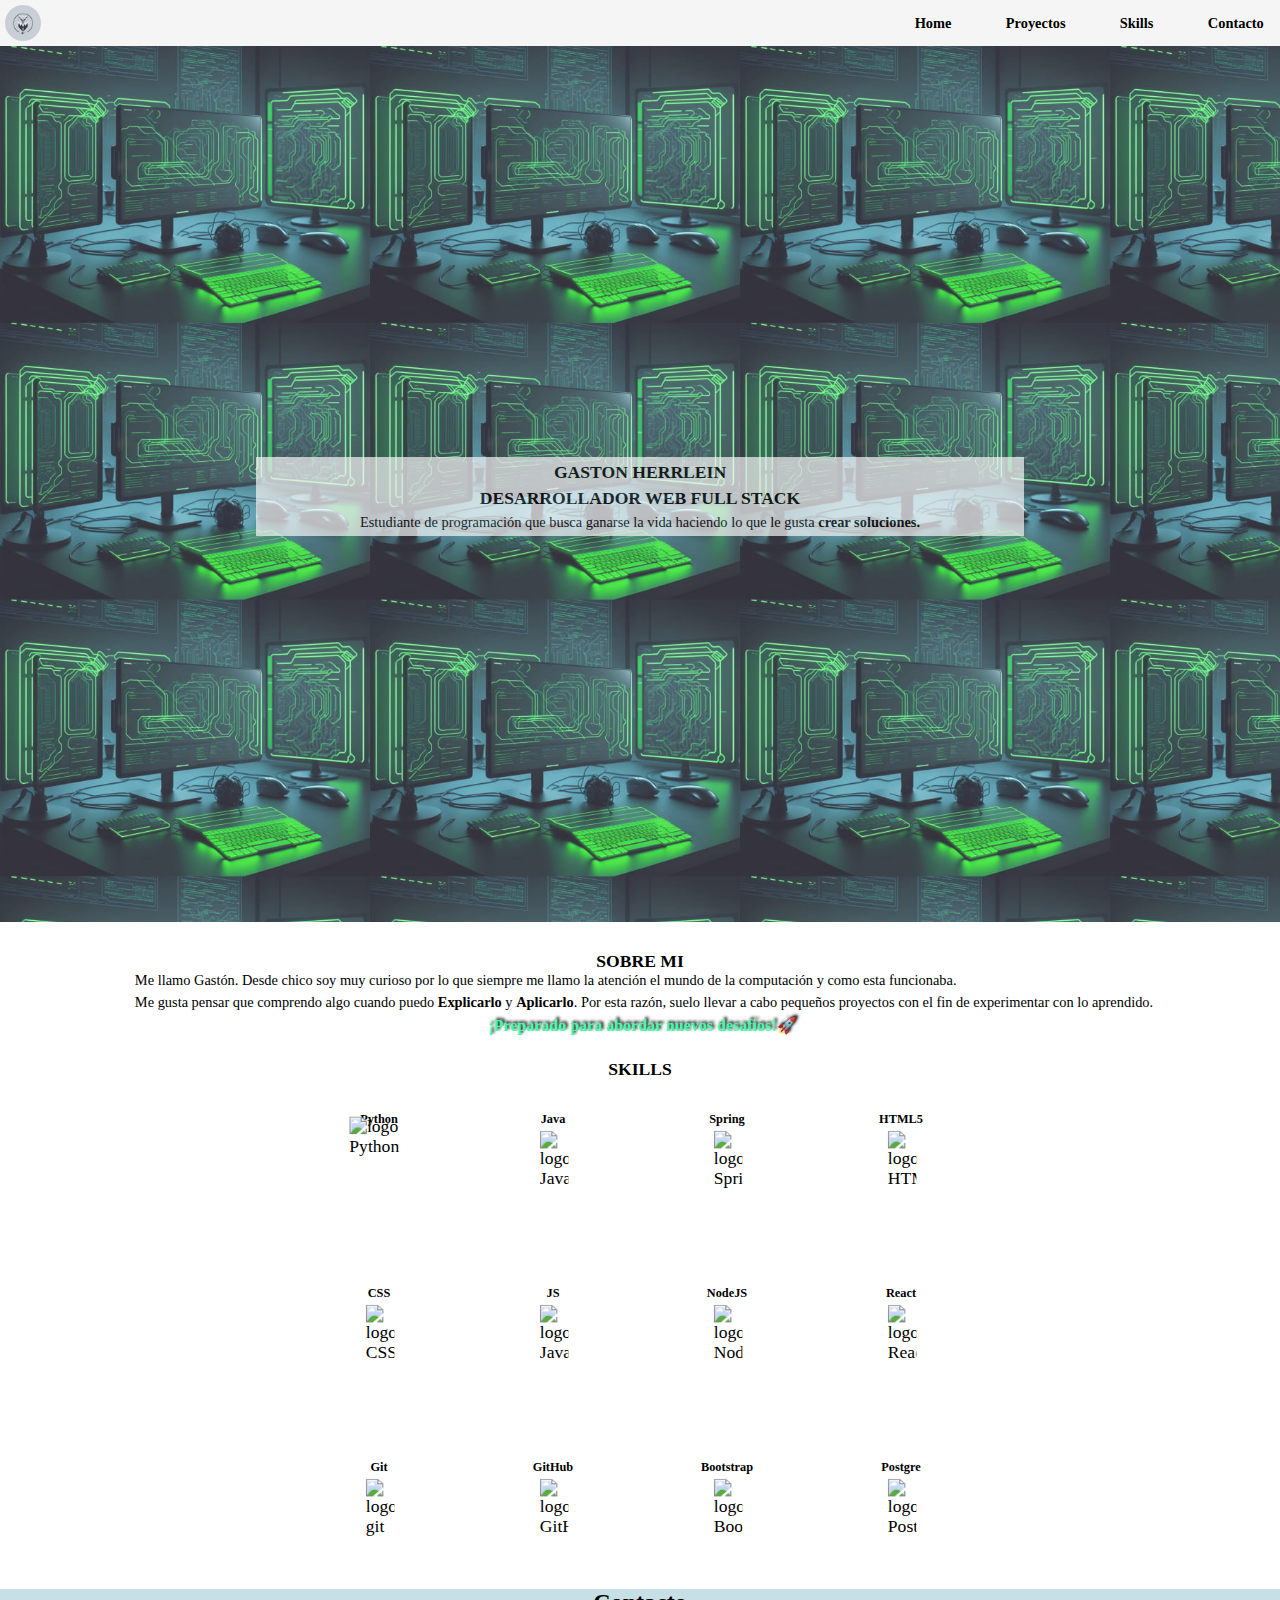
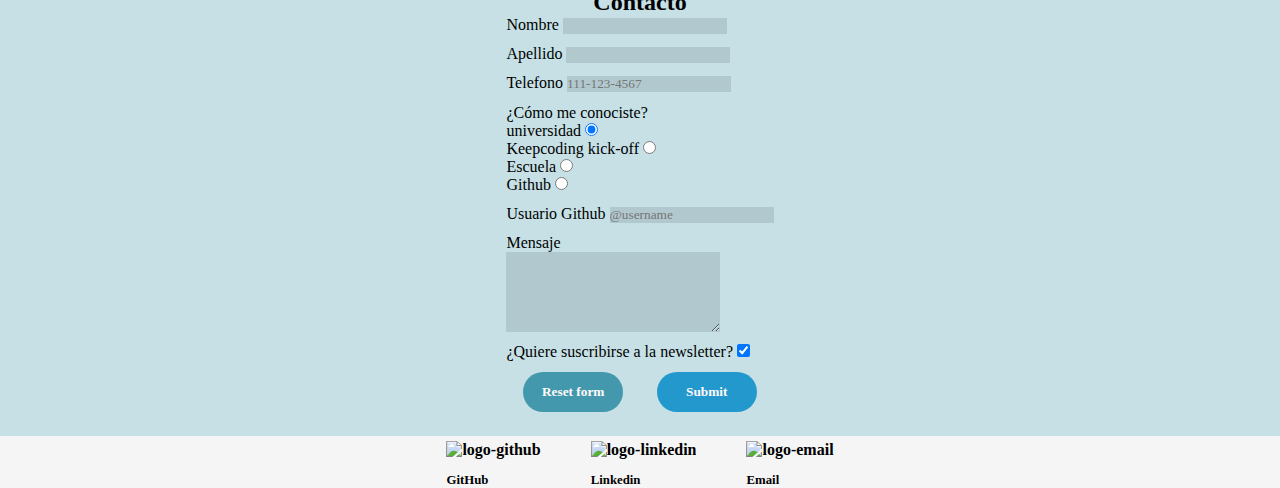
==== index.html @ 17c2164b "fix: Se corrigen pequeños errores en el diseño web :pencil2:" ====
<!DOCTYPE html>
<html lang="es">
<head>
    <meta charset="UTF-8">
    <meta name="viewport" content="width=device-width, initial-scale=1.0">
    <title>Gaston Herrlein</title>
    <link rel="stylesheet" href="normalize.css">
    <link rel="stylesheet" href="main.css">
</head>
<body>
    <header>
        <img class="brand" src="/assets/Brand.png"></img>
        <nav class="navBar-menu">
            <label class="label-menu" for="menu-hamburguesa">
                <img class="menu-image" src="/assets/menu-Hamburguesa.svg" alt="Menu">
            </label>
            <input class="menu-hamburguesa" type="checkbox" id="menu-hamburguesa">
            <ul class="ul-menu">
                <li class="li-menu">
                    <a href="#">Home</a>
                </li>
                <li class="li-menu">
                    <a href="#">Proyectos</a>
                </li>
                <li class="li-menu">
                    <a href="#">Skills</a>
                </li>
                <li class="li-menu">
                    <a href="#">Contacto</a>
                </li>
            </ul>
        </nav>
    </header>
    
    <main>
        <section class="banner-container">
            <div class="banner-image  mb-l"></div>
            <div class="banner-text">
                <h2>GASTON HERRLEIN</h2>
                <h1>DESARROLLADOR WEB FULL STACK</h1>
                <p>Estudiante de programación que busca ganarse la vida haciendo lo que le gusta
                    <strong>crear soluciones.</strong>
                </p>
            </div>
        </section>

        <section class="AboutMe-container">
            <h2>SOBRE MI</h2>
            <div class="AboutMe-text">
                <p>
                    Me llamo Gastón. Desde chico soy muy curioso por lo que 
                    siempre me llamo la atención el mundo de la computación y como esta funcionaba.    
                </p>
                <p>
                    Me gusta pensar que comprendo algo cuando puedo <b>Explicarlo</b> 
                    y <b>Aplicarlo</b>. Por esta razón, suelo llevar a cabo pequeños proyectos con el fin de experimentar con lo aprendido.
                </p>
                <span class="AboutMe-text-shadow mb-l">¡Preparado para abordar nuevos desafíos!🚀</span> 
            </div>
            <h2 class="mb-s">SKILLS</h2>
            <section class="section-container-grid">
                <div class="skills-container">
                    <div class="circular-before-progress rotate-80">
                        <div class="circular-after-progress">
                            <div class="circular-brand-hiden">
                                <img class="circular-brand-image brand-python"   src="/assets/python.svg" alt="logo Python"></img>
                                <h4 class="circular-text">Python</h4>
                            </div>
                        </div>
                    </div>
                </div>

                <div class="skills-container">
                    <div class="circular-before-progress rotate-80">
                        <div class="circular-after-progress">
                            <div class="circular-brand-hiden">
                                <img class="circular-brand-image" src="/assets/java.svg" alt="logo Java"></img>
                                <h4 class="circular-text">Java</h4>
                            </div>
                        </div>
                    </div>
                </div>
                
                <div class="skills-container">
                    <div class="circular-before-progress rotate-60">
                        <div class="circular-after-progress">
                            <div class="circular-brand-hiden">
                                <img class="circular-brand-image" src="/assets/spring.svg" alt="logo Spring"></img>
                                <h4 class="circular-text">Spring</h4>
                            </div>
                        </div>
                    </div>
                </div>

                <div class="skills-container">
                    <div class="circular-before-progress rotate-60">
                        <div class="circular-after-progress">
                            <div class="circular-brand-hiden">
                                <img class="circular-brand-image" src="/assets/html5.svg" alt="logo HTML5"></img>
                                <h4 class="circular-text">HTML5</h4>
                            </div>
                        </div>
                    </div>
                </div>

                <div class="skills-container">
                    <div class="circular-before-progress rotate-60">
                        <div class="circular-after-progress">
                            <div class="circular-brand-hiden">
                                <img class="circular-brand-image" src="/assets/css.svg" alt="logo CSS"></img>
                                <h4 class="circular-text">CSS</h4>
                            </div>
                        </div>
                    </div>
                </div>

                <div class="skills-container">
                    <div class="circular-before-progress rotate-60">
                        <div class="circular-after-progress">
                            <div class="circular-brand-hiden">
                                <img class="circular-brand-image" src="/assets/javascript.svg" alt="logo JavaScript"></img>
                                <h4 class="circular-text">JS</h4>
                            </div>
                        </div>
                    </div>
                </div>
                
                <div class="skills-container">
                    <div class="circular-before-progress rotate-50">
                        <div class="circular-after-progress">
                            <div class="circular-brand-hiden">
                                <img class="circular-brand-image" src="/assets/nodejs.svg" alt="logo NodeJS"></img>
                                <h4 class="circular-text">NodeJS</h4>
                            </div>
                        </div>
                    </div>
                </div>

                <div class="skills-container">
                    <div class="circular-before-progress rotate-20">
                        <div class="circular-after-progress">
                            <div class="circular-brand-hiden">
                                <img class="circular-brand-image" src="/assets/react.svg" alt="logo React"></img>
                                <h4 class="circular-text">React</h4>
                            </div>
                        </div>
                    </div>
                </div>

                <div class="skills-container">
                    <div class="circular-before-progress rotate-60">
                        <div class="circular-after-progress">
                            <div class="circular-brand-hiden">
                                <img class="circular-brand-image" src="/assets/git.svg" alt="logo git"></img>
                                <h4 class="circular-text">Git</h4>
                            </div>
                        </div>
                    </div>
                </div>

                <div class="skills-container">
                    <div class="circular-before-progress rotate-50">
                        <div class="circular-after-progress">
                            <div class="circular-brand-hiden">
                                <img class="circular-brand-image" src="/assets/github2.svg" alt="logo GitHub"></img>
                                <h4 class="circular-text">GitHub</h4>
                            </div>
                        </div>
                    </div>
                </div>

                <div class="skills-container">
                    <div class="circular-before-progress rotate-20">
                        <div class="circular-after-progress">
                            <div class="circular-brand-hiden">
                                <img class="circular-brand-image" src="/assets/bootstrap.svg" alt="logo Bootstrap"></img>
                                <h4 class="circular-text">Bootstrap</h4>
                            </div>
                        </div>
                    </div>
                </div>

                <div class="skills-container">
                    <div class="circular-before-progress rotate-50">
                        <div class="circular-after-progress">
                            <div class="circular-brand-hiden">
                                <img class="circular-brand-image" src="/assets/postgresql.svg" alt="logo PostgreSQL"></img>
                                <h4 class="circular-text">Postgre</h4>
                            </div>
                        </div>
                    </div>
                </div>
            </section>
        </section>
    </main>

    <div class="container-flex bg-secondary">
        <h2>Contacto</h2>
        <form method="post" action="/contact">
            <div class="form-elemen mb-s">
                <label for="firstname">Nombre</label>
                <input style="background-color: rgba(0,0,0,0.1)" name="firstname" type="text" id="firstname" required />
            </div>

            <div class="form-element mb-s">
                <label for="lastname">Apellido</label>
                <input name="lastname" type="text" id="lastname" required />
            </div>

            <div class="form-element mb-s">
                <label for="phone">Telefono</label>
                <input type="tel" id="phone" name="Telefono" required placeholder="111-123-4567" pattern="[0-9]{3}-[0-9]{3}-[0-9]{4}" title="Formato 111-123-4567" />
            </div>

            <fieldset class="form-element mb-s">
                <legend>¿Cómo me conociste?</legend>
                <ul class="form-element-ul">
                    <li>
                        <label for="university">universidad</label>
                        <input type="radio" id="university" name="Como-me-conociste" value="university" checked />
                    </li>
                    <li>
                        <label for="keepcoding">Keepcoding kick-off</label>
                        <input type="radio" id="keepcoding" name="Como-me-conociste" value="keepcoding" />
                    </li>
                    <li>
                        <label for="school">Escuela</label>
                        <input type="radio" id="school" name="Como-me-conociste" value="school" />
                    </li>
                    <li>
                        <label for="github">Github</label>
                        <input type="radio" id="github" name="Como-me-conociste" value="github" />
                    </li>
                </ul>
            </fieldset>

            <div class="form-element mb-s">
                <label for="githubUser">Usuario Github</label>
                <input type="text" id="githubUser" name="githubUser" required placeholder="@username" pattern="^@[^\s]+" title="Format @username" />
            </div>

            <div class="form-element container-flex-column mb-s">
                <label for="message">Mensaje</label>
                <textarea name="message" id="message" required></textarea>
            </div>

            <div class="form-element form-element-checkbox mb-s">
                <label for="newsletter">¿Quiere suscribirse a la newsletter?</label>
                <input type="checkbox" name="newsletter" id="newsletter" value="selected" checked />
            </div>

            <div class="form-buttons mb-l">
                <input class="btn-reset" type="reset" value="Reset form" />
                <input class="btn-submit" type="submit" value="Submit" />
            </div>
        </form>
    </div>
    <footer class="footer-Container">
        <a class="footer-anchor" href="https://github.com/Gaston-Herrlein" target="_blank">
            <img class="footer-img" src="assets/github.svg" alt="logo-github">
            <span class="footer-span">GitHub</span>
        </a>
        <a class="footer-anchor" href="https://www.linkedin.com/in/gaston-herrlein/" target="_blank">
            <img class="footer-img" src="assets/linkedin.svg" alt="logo-linkedin">
            <span class="footer-span">Linkedin</span>
        </a>
        <a class="footer-anchor" href="mailto:herrleingaston@gmail.com" target="_blank">
            <img class="footer-img" src="assets/email.svg" alt="logo-email">
            <span class="footer-span">Email</span>
        </a>
    </footer>
</body>
</html>
---- main.css ----
:root{
    --primaty-color: #1CDE1A;
    --secondary-color: #4398AD;
    --bg-color-secondary: rgba(67, 152, 173, 0.3);
    --bg-color-footer: whitesmoke;
    --primary-text-color: white; 
    --secondary-text-color: black;
    --text-size: 0.9rem;
    --text-size-Title: 1.1rem;
    --text-size-brand: 0.7rem;
    font-size: 16px;
}

* {
    font-family: Georgia, 'Times New Roman', Times, serif;
    margin: 0;
    border: 0;
    padding: 0;
    box-sizing: border-box;
}

.mb-s{
    margin-bottom: 0.7rem;
}

.mb-l{
    margin-bottom: 1.5rem;
}

/*--------------HEADER STYLE-------------*/
header {
    padding: 5px    ;
    background-color: var(--bg-color-footer);
    display: flex;
    justify-content: space-between;
    align-items: center;
}

.brand {
    height: 36px;
    border-radius: 50%;
}

.navBar-menu {
    height: 100%;
    display: flex;
    justify-content: space-between;
    align-items: center;
    flex-wrap: wrap ;
    position: relative;
    z-index: 500;
}

a {
    text-decoration: none;
    color: black;
    font-weight: bold;
}

ol, ul {
    list-style: none;
}

.ul-menu {
    width: 100dvw;
    padding: 0.4rem 0;
    background-color: var(--bg-color-footer);
    position: absolute;
    top: 41px;
    /*De la misma forma tengo que dezplazar 5px del tamaño del viewport
    a la derecha para ocupar toda la pantalla*/
    right: -5px;
    visibility: hidden;
    display: flex;
    flex-direction: column;
    justify-content: center;
    align-items: center;
    gap: 0.4rem;
    /* transition: all 0.5s; */
}

.li-menu {
    font-size: var(--text-size);
}

input.menu-hamburguesa {
    display: none
}

img.menu-image {
    height: 32px;
    cursor: pointer;
}

input.menu-hamburguesa:checked + .ul-menu {
    visibility: visible;
}
/*---------FINISH HEADER STYLE -----------*/

/*---------BANNER STYLE-----------------*/
.banner-container {  
    height: 100dvh;
    position: relative;
    margin-bottom: 5px;
    display: flex;
    justify-content: center;
    align-items: center;
}

.banner-image {
    position: absolute;
    opacity: 0.8;
    left: 0;
    top: 0;
    bottom: 0;
    right: 0;
    background-image: url('/assets/Banner-movil.jpg');
    background-size: 370px;
}

.banner-text{
    background-color: whitesmoke;
    opacity: 0.7;
    text-align: center;
    width: 70%;
    max-width: 768px;
    z-index: 1000;
    padding: 5px 5px;
}

.banner-text h2 {
    margin: 0 0 5px 0;
    font-size: var(--text-size-Title);
}

.banner-text h1{
    margin: 0 0 5px 0;
    font-size: var(--text-size-Title);
}

.banner-text p {
    font-size: var(--text-size);
}
/*-----------FINISH BANNER STYLE-------------*/

/*-----------ABOUT ME STYLE---------------------*/
.AboutMe-container {
    background-color: white;
    display: flex;
    flex-direction: column;
    justify-content: center;
    align-items: center;

}

.AboutMe-container h2 {
    font-size: var(--text-size-Title);
}

.AboutMe-text p{
    margin: 0px 1rem 0.3rem 1rem;
    text-wrap: wrap;
    text-align: justify;
    text-indent: 0.5rem;
    font-size: var(--text-size);
}

.AboutMe-text-shadow{
    display: block;
    text-align: center;
    text-wrap: wrap;
    text-indent: 0.3rem;
    font-size: 1rem;
    color:rgba(60, 255, 170);
    font-weight: bold;
    text-shadow: 2px -2px 3px #000;
}

.section-container-grid{
    display: grid;
    grid-template-columns: auto;
    grid-template-areas: "myArea";
    gap: 0.1rem;
    justify-content: space-around;
    align-content: center;
}

.skills-container {
    display: flex;
    overflow: hidden;
    flex-wrap: wrap;
}
  
.circular-before-progress {
    margin: auto;
    position: relative;
    height: 150px;
    width: 150px;
    border-radius: 50%;
    background: linear-gradient(0deg, rgba(0,255,255,1) 50%,  rgba(255,255,255,1) 50%);
}
  
.circular-after-progress {
  margin: auto;
  position: absolute;
  top: 0px;
  left: 0px;
  z-index: 2;
  height: 150px;
  width: 150px;
  border-radius: 50%;
  padding: 10px;
  background-color: #fff;
  background-clip:content-box;
  box-sizing: border-box;
}

.circular-brand-hiden{
  position: absolute;
  top: 0px;
  left: 0px;
  z-index: 5;
  height: 150px;
  width: 150px;
  border-radius: 50%; 
  background: linear-gradient(0deg, rgba(255,255,255,1) 50%, transparent 50%);
  transform: scale(1.1);
}

.circular-brand-image{
    position:absolute;
    z-index: 4;
    width: 1.6rem;
    top: 43px;
    left: 63px;
}

img.brand-python{
    width: 3.3rem;
    top: 30px;
    left: 48px;
}

.circular-text {
    color: var(--secondary-text-color);
    font-size: var(--text-size-brand);
    text-align: center;
    line-height: 4rem;
}

div.rotate-80 {
  animation-name: rotate-80;
  animation-duration: 1s;
  animation-fill-mode: forwards;
}

div.rotate-80 > div.circular-after-progress{
  animation-name: rotate-80-after;
  animation-duration: 1s;
  animation-fill-mode: forwards;
}

div.rotate-60 {
    animation-name: rotate-60;
    animation-duration: 1s;
    animation-fill-mode: forwards;
}
  
div.rotate-60 > div.circular-after-progress{
    animation-name: rotate-60-after;
    animation-duration: 1s;
    animation-fill-mode: forwards;
}

div.rotate-50 {
    animation-name: rotate-50;
    animation-duration: 1s;
    animation-fill-mode: forwards;
}
  
div.rotate-50 > div.circular-after-progress{
    animation-name: rotate-50-after;
    animation-duration: 1s;
    animation-fill-mode: forwards;
}

div.rotate-20 {
    animation-name: rotate-20;
    animation-duration: 1s;
    animation-fill-mode: forwards;
}
  
div.rotate-20 > div.circular-after-progress{
    animation-name: rotate-20-after;
    animation-duration: 1s;
    animation-fill-mode: forwards;
}

@keyframes rotate-20 {
  0%{
    transform: rotate(0deg);
  }
  100%{
    transform: rotate(40deg);
  }
}

@keyframes rotate-20-after {
  0%{
    transform: rotate(0deg);
  }
  100%{
    transform: rotate(-40deg);
  }
}

@keyframes rotate-50 {
    0%{
      transform: rotate(0deg);
    }
    100%{
      transform: rotate(90deg);
    }
}
  
@keyframes rotate-50-after {
    0%{
      transform: rotate(0deg);
    }
    100%{
      transform: rotate(-90deg);
    }
}

@keyframes rotate-60 {
    0%{
      transform: rotate(0deg);
    }
    100%{
      transform: rotate(110deg);
    }
}
  
@keyframes rotate-60-after {
    0%{
      transform: rotate(0deg);
    }
    100%{
      transform: rotate(-110deg);
    }
}

@keyframes rotate-80 {
    0%{
      transform: rotate(0deg);
    }
    100%{
      transform: rotate(150deg);
    }
}
  
@keyframes rotate-80-after {
    0%{
      transform: rotate(0deg);
    }
    100%{
      transform: rotate(-150deg);
    }
}
/*---------FINISH ABOUT ME STYLE-----------------*/

/*------------CONTACT STYLE*----------------*/
.container-flex{
    display: flex;
    justify-content: center;
    align-items: center;
    flex-direction: column;
}

.bg-secondary{
    background-color: var(--bg-color-secondary);
}

.container-flex-column{
    display: flex;
    flex-direction: column;
    justify-content: center;
    align-items:baseline
}

.form-element > input{
    background-color: rgba(0,0,0,0.1);
}

.form-element > textarea {
    width: 80%;
    max-width: 425px;
    height: 5rem;
    background-color: rgba(0,0,0,0.1);
}

.form-element >  label {
    text-decoration: dashed;
}

.form-buttons {
    display: flex;
    justify-content: space-around;
}

.btn-reset {
    width: 100px;
    height: 40px;
    border: none;
    border-radius: 20px;
    background-color: #4398AD;
    color: snow;
    font-weight: bold;
}

.btn-submit{
    width: 100px;
    height: 40px;
    border: none;
    border-radius: 20px;
    background-color: #2398cD;
    color: snow;
    font-weight: bold;
}

/*--------------FIMISH CONTACT STYLE--------------------------*/

/*------------FOOTER STYKE-------------*/
.footer-Container {
    background-color: var(--bg-color-footer);
    display: flex;
    justify-content:center;
    gap: 50px;
}

.footer-img {
    height: 32px;
}

.footer-anchor{
    padding-top: 5px;
    display: flex;
    flex-direction: column;
    text-decoration: none;
}

.footer-span{
    font-size: 0.8rem;
    color: var(--secondary-text-color);
}
/*---------FINISH FOOTER STYLE--------*/


/*-----------------MEDIA QUERY-----------------*/
@media (min-width:425px){
    .banner-image{
        background-image: url('/assets/Banner-425px.jpg');
    }
    .section-container-grid{
        grid-template-columns: auto auto;
        grid-template-areas: "myArea myArea";
        gap: 1rem;
    }
}

@media (min-width:768px){
/*-----MEDIA QUERY DE HEADER---------*/
    .label-menu{
        display: none
    }

    .ul-menu{
        visibility: visible;
        position: static;
        width: auto;
        height: auto;
        flex-direction: row;
        gap: 2rem;
    }
    .li-menu{
        font-size: var(--text-size);
        transition: all .5s;
        padding: .2rem .7rem;
    }
    .li-menu:hover{
        border-radius: 50%;
        background-color: rgba(0, 250, 154, 0.2);
    }
/*------- FIN HEADER*-------------/

/*---------------MEDIA QUERY DE SKILL----------*/
.section-container-grid{
    grid-template-columns: auto auto auto auto;
    grid-template-areas: "myArea myArea myArea myArea";
    gap: 1.5rem;
}
/*--------------FINISH SKILL------------------*/
}

@media (min-width:1440px){
/*---------------MEDIA QUERY DE SKILL----------*/
    .section-container-grid{
        grid-template-columns: auto auto auto auto auto auto;
        grid-template-areas: "myArea myArea myArea myArea myArea myArea";
        gap: 1.5rem;
    }
/*---------------FINISH SKILL----------*/
}
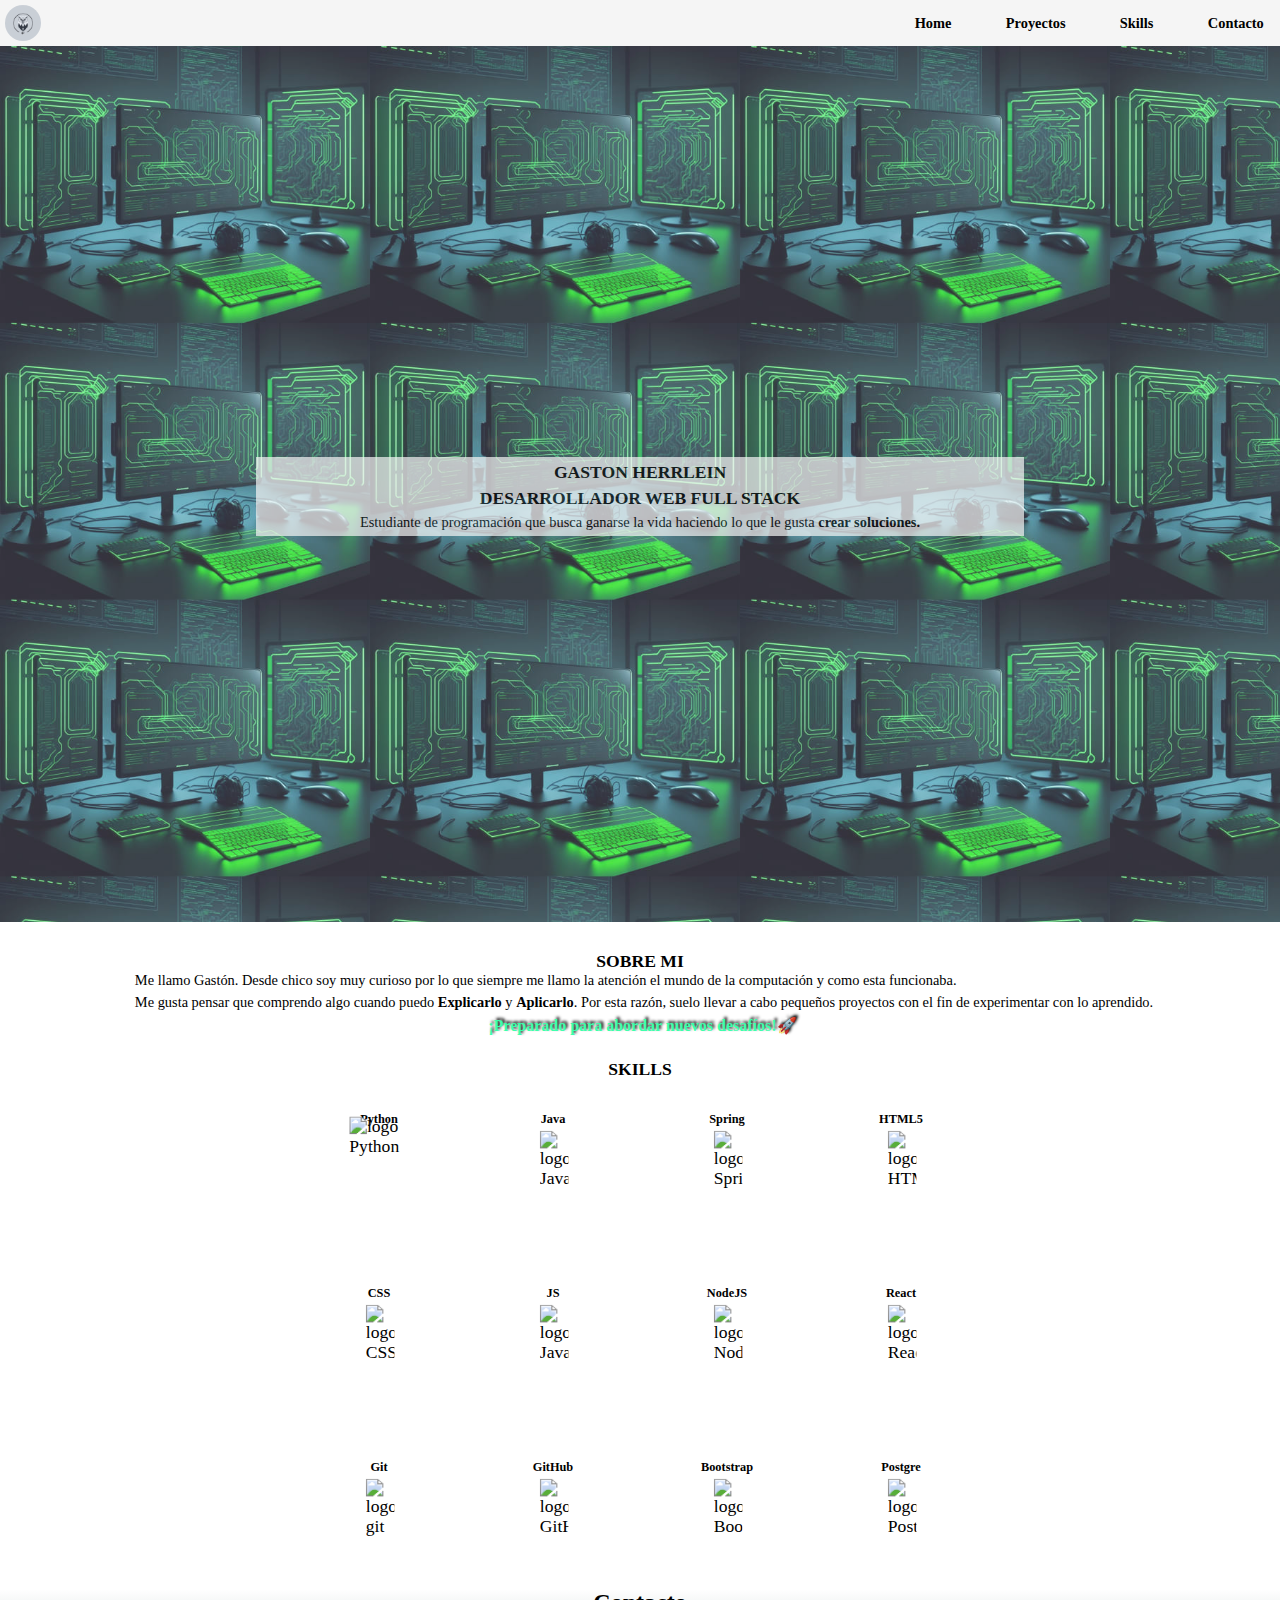
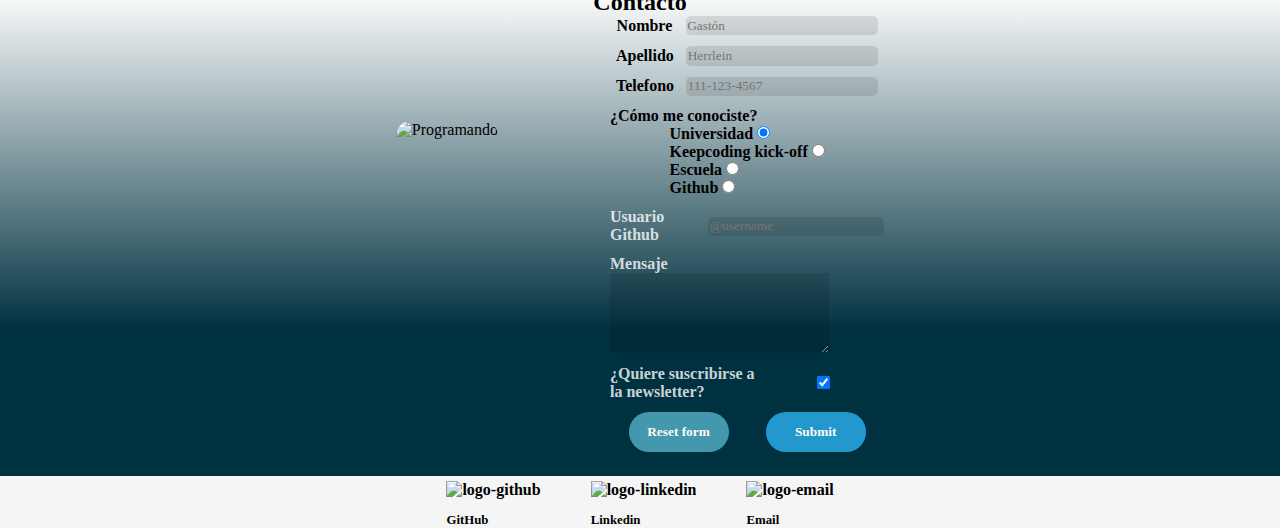
==== commit 6e69d472: "fix: Se avanza con el estilado del formulario :lipstick:" ====
--- a/index.html
+++ b/index.html
@@ -194,66 +194,69 @@
         </section>
     </main>
 
-    <div class="container-flex bg-secondary">
+    <div class="container-flex bg-contact">
         <h2>Contacto</h2>
-        <form method="post" action="/contact">
-            <div class="form-elemen mb-s">
-                <label for="firstname">Nombre</label>
-                <input style="background-color: rgba(0,0,0,0.1)" name="firstname" type="text" id="firstname" required />
-            </div>
-
-            <div class="form-element mb-s">
-                <label for="lastname">Apellido</label>
-                <input name="lastname" type="text" id="lastname" required />
-            </div>
-
-            <div class="form-element mb-s">
-                <label for="phone">Telefono</label>
-                <input type="tel" id="phone" name="Telefono" required placeholder="111-123-4567" pattern="[0-9]{3}-[0-9]{3}-[0-9]{4}" title="Formato 111-123-4567" />
-            </div>
-
-            <fieldset class="form-element mb-s">
-                <legend>¿Cómo me conociste?</legend>
-                <ul class="form-element-ul">
-                    <li>
-                        <label for="university">universidad</label>
-                        <input type="radio" id="university" name="Como-me-conociste" value="university" checked />
-                    </li>
-                    <li>
-                        <label for="keepcoding">Keepcoding kick-off</label>
-                        <input type="radio" id="keepcoding" name="Como-me-conociste" value="keepcoding" />
-                    </li>
-                    <li>
-                        <label for="school">Escuela</label>
-                        <input type="radio" id="school" name="Como-me-conociste" value="school" />
-                    </li>
-                    <li>
-                        <label for="github">Github</label>
-                        <input type="radio" id="github" name="Como-me-conociste" value="github" />
-                    </li>
-                </ul>
-            </fieldset>
-
-            <div class="form-element mb-s">
-                <label for="githubUser">Usuario Github</label>
-                <input type="text" id="githubUser" name="githubUser" required placeholder="@username" pattern="^@[^\s]+" title="Format @username" />
-            </div>
-
-            <div class="form-element container-flex-column mb-s">
-                <label for="message">Mensaje</label>
-                <textarea name="message" id="message" required></textarea>
-            </div>
-
-            <div class="form-element form-element-checkbox mb-s">
-                <label for="newsletter">¿Quiere suscribirse a la newsletter?</label>
-                <input type="checkbox" name="newsletter" id="newsletter" value="selected" checked />
-            </div>
-
-            <div class="form-buttons mb-l">
-                <input class="btn-reset" type="reset" value="Reset form" />
-                <input class="btn-submit" type="submit" value="Submit" />
-            </div>
-        </form>
+        <div class="container-flex-row">
+            <img src="./assets/giphy.gif" alt="Programando">
+            <form method="post" action="/contact">
+                <div class="form-element mb-s">
+                    <label for="firstname">Nombre</label>
+                    <input name="firstname" type="text" id="firstname" required placeholder="Gastón"/>
+                </div>
+    
+                <div class="form-element mb-s">
+                    <label for="lastname">Apellido</label>
+                    <input name="lastname" type="text" id="lastname" required placeholder="Herrlein"/>
+                </div>
+    
+                <div class="form-element mb-s">
+                    <label for="phone">Telefono</label>
+                    <input type="tel" id="phone" name="Telefono" required placeholder="111-123-4567" pattern="[0-9]{3}-[0-9]{3}-[0-9]{4}" title="Formato 111-123-4567" />
+                </div>
+    
+                <fieldset class="form-element mb-s">
+                    <legend>¿Cómo me conociste?</legend>
+                    <ul>
+                        <li>
+                            <label for="university">Universidad</label>
+                            <input type="radio" id="university" name="Como-me-conociste" value="university" checked />
+                        </li>
+                        <li>
+                            <label for="keepcoding">Keepcoding kick-off</label>
+                            <input type="radio" id="keepcoding" name="Como-me-conociste" value="keepcoding" />
+                        </li>
+                        <li>
+                            <label for="school">Escuela</label>
+                            <input type="radio" id="school" name="Como-me-conociste" value="school" />
+                        </li>
+                        <li>
+                            <label for="github">Github</label>
+                            <input type="radio" id="github" name="Como-me-conociste" value="github" />
+                        </li>
+                    </ul>
+                </fieldset>
+    
+                <div class="form-element color-white mb-s">
+                    <label for="githubUser">Usuario Github</label>
+                    <input type="text" id="githubUser" name="githubUser" required placeholder="@username" pattern="^@[^\s]+" title="Format @username" />
+                </div>
+    
+                <div class="form-element container-flex color-white mb-s">
+                    <label for="message">Mensaje</label>
+                    <textarea name="message" id="message" required></textarea>
+                </div>
+    
+                <div class="form-element color-white form-element-checkbox mb-s">
+                    <label for="newsletter">¿Quiere suscribirse a la newsletter?</label>
+                    <input type="checkbox" name="newsletter" id="newsletter" value="selected" checked />
+                </div>
+    
+                <div class="form-buttons mb-l">
+                    <input class="btn-reset" type="reset" value="Reset form" />
+                    <input class="btn-submit" type="submit" value="Submit" />
+                </div>
+            </form>
+        </div>
     </div>
     <footer class="footer-Container">
         <a class="footer-anchor" href="https://github.com/Gaston-Herrlein" target="_blank">
--- a/main.css
+++ b/main.css
@@ -377,19 +377,45 @@
     flex-direction: column;
 }
 
-.bg-secondary{
-    background-color: var(--bg-color-secondary);
-}
-
-.container-flex-column{
-    display: flex;
-    flex-direction: column;
-    justify-content: center;
+.container-flex-row{
+    display: flex;
+    justify-content:space-between;
+    align-items: center;
+    flex-direction: row;
+    gap: 7rem;
+}
+
+.form-element {
+    font-weight: bold;
+    display: flex;
+    justify-content: space-around;
+    align-items: center;
+}
+
+.form-element.container-flex {
     align-items:baseline
+}
+
+div.container-flex-row > img {
+    height: 250px;
+    width: auto;
+    border-radius: 15px;
+    display: none;
+}
+
+.bg-contact{
+    background: linear-gradient(0deg, rgba(0, 49, 64, 1) 0%, rgba(0,49,64, 1) 30%, transparent 100%)
 }
 
 .form-element > input{
     background-color: rgba(0,0,0,0.1);
+    width: 70%;
+    border-radius: 5px;
+    padding: 0.1rem;
+}
+
+.color-white{
+    color:rgba(255,255,255,0.8)
 }
 
 .form-element > textarea {
@@ -397,10 +423,6 @@
     max-width: 425px;
     height: 5rem;
     background-color: rgba(0,0,0,0.1);
-}
-
-.form-element >  label {
-    text-decoration: dashed;
 }
 
 .form-buttons {
@@ -491,15 +513,24 @@
         border-radius: 50%;
         background-color: rgba(0, 250, 154, 0.2);
     }
-/*------- FIN HEADER*-------------/
+/*--------------------------------------------/
 
 /*---------------MEDIA QUERY DE SKILL----------*/
-.section-container-grid{
-    grid-template-columns: auto auto auto auto;
-    grid-template-areas: "myArea myArea myArea myArea";
-    gap: 1.5rem;
-}
-/*--------------FINISH SKILL------------------*/
+    .section-container-grid{
+        grid-template-columns: auto auto auto auto;
+        grid-template-areas: "myArea myArea myArea myArea";
+        gap: 1.5rem;
+    }
+/*---------------------------------------------*/
+
+/*--------------MEDIA QUERY CONTACT-------------*/
+    div.container-flex-row > img {
+        display: block;
+    }
+    /* .bg-contact{
+        background: linear-gradient(0deg, rgba(0, 49, 64, 1) 0%, transparent 100%)
+    } */
+/*------------------------------------------------*/    
 }
 
 @media (min-width:1440px){
@@ -509,5 +540,5 @@
         grid-template-areas: "myArea myArea myArea myArea myArea myArea";
         gap: 1.5rem;
     }
-/*---------------FINISH SKILL----------*/
+/*-----------------------------------------------*/
 }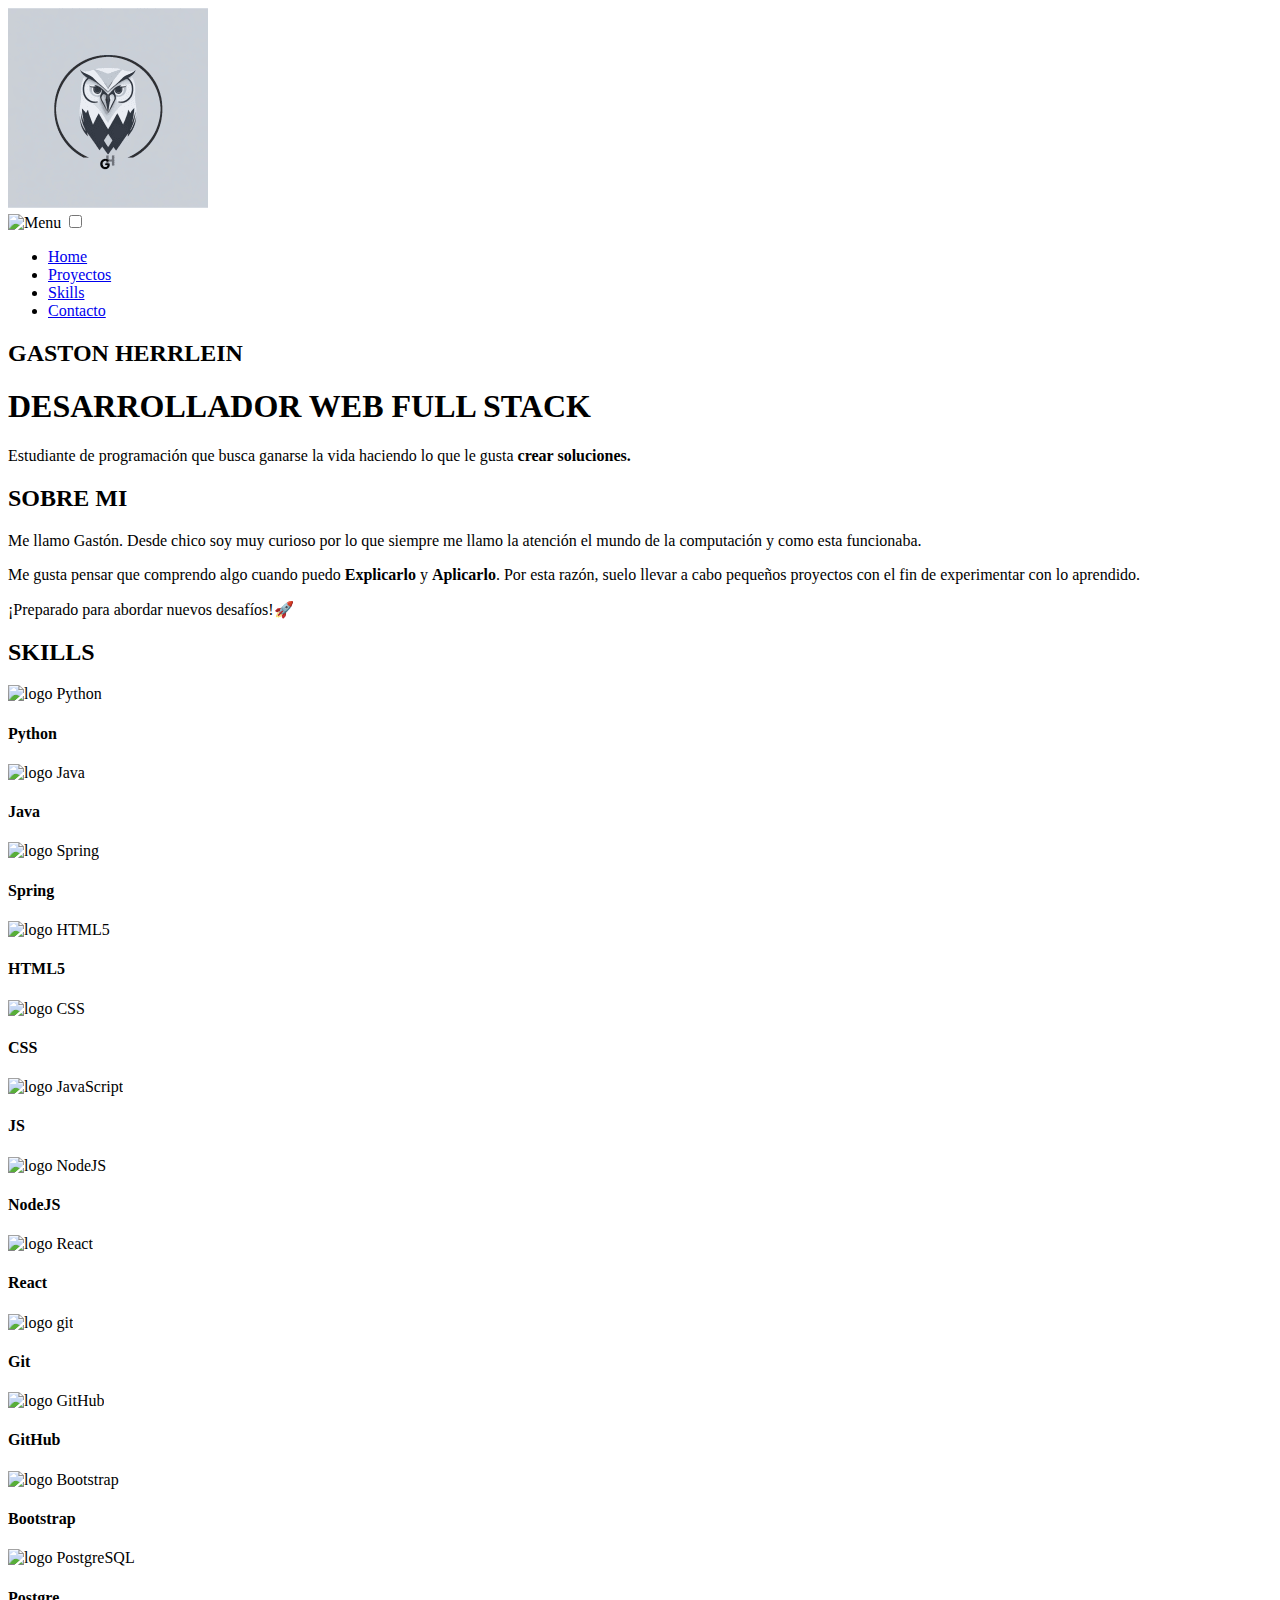
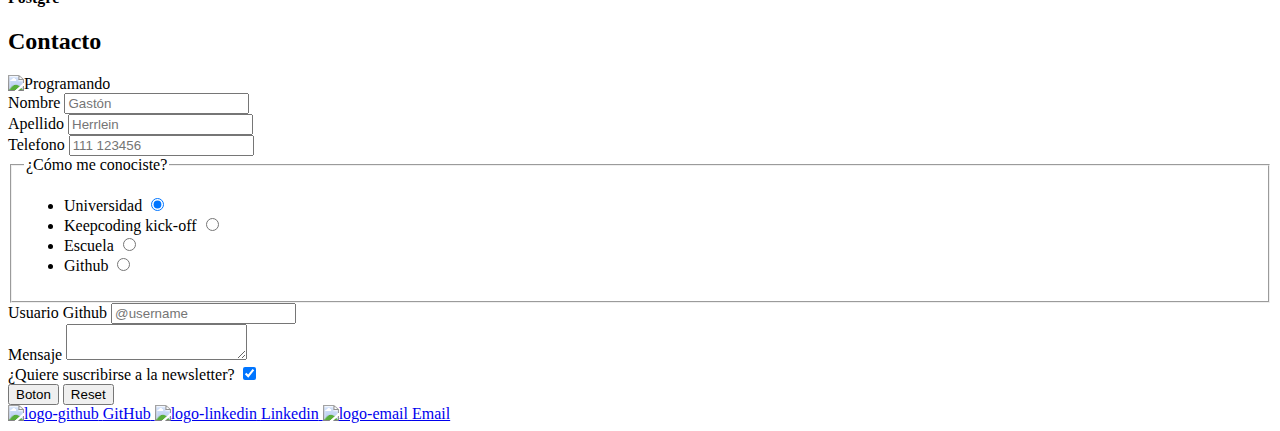
==== commit d9e8cb43: "style: formateo indtex.html utilizando prettier" ====
--- a/index.html
+++ b/index.html
@@ -1,12 +1,14 @@
 <!DOCTYPE html>
 <html lang="es">
+
 <head>
     <meta charset="UTF-8">
     <meta name="viewport" content="width=device-width, initial-scale=1.0">
     <title>Gaston Herrlein</title>
-    <link rel="stylesheet" href="normalize.css">
-    <link rel="stylesheet" href="main.css">
+    <link rel="stylesheet" href="css/normalize.css">
+    <link rel="stylesheet" href="css/main.css">
 </head>
+
 <body>
     <header>
         <img class="brand" src="/assets/Brand.png"></img>
@@ -31,7 +33,7 @@
             </ul>
         </nav>
     </header>
-    
+
     <main>
         <section class="banner-container">
             <div class="banner-image  mb-l"></div>
@@ -48,14 +50,15 @@
             <h2>SOBRE MI</h2>
             <div class="AboutMe-text">
                 <p>
-                    Me llamo Gastón. Desde chico soy muy curioso por lo que 
-                    siempre me llamo la atención el mundo de la computación y como esta funcionaba.    
+                    Me llamo Gastón. Desde chico soy muy curioso por lo que
+                    siempre me llamo la atención el mundo de la computación y como esta funcionaba.
                 </p>
                 <p>
-                    Me gusta pensar que comprendo algo cuando puedo <b>Explicarlo</b> 
-                    y <b>Aplicarlo</b>. Por esta razón, suelo llevar a cabo pequeños proyectos con el fin de experimentar con lo aprendido.
+                    Me gusta pensar que comprendo algo cuando puedo <b>Explicarlo</b>
+                    y <b>Aplicarlo</b>. Por esta razón, suelo llevar a cabo pequeños proyectos con el fin de
+                    experimentar con lo aprendido.
                 </p>
-                <span class="AboutMe-text-shadow mb-l">¡Preparado para abordar nuevos desafíos!🚀</span> 
+                <span class="AboutMe-text-shadow mb-l">¡Preparado para abordar nuevos desafíos!🚀</span>
             </div>
             <h2 class="mb-s">SKILLS</h2>
             <section class="section-container-grid">
@@ -63,7 +66,8 @@
                     <div class="circular-before-progress rotate-80">
                         <div class="circular-after-progress">
                             <div class="circular-brand-hiden">
-                                <img class="circular-brand-image brand-python"   src="/assets/python.svg" alt="logo Python"></img>
+                                <img class="circular-brand-image brand-python" src="/assets/python.svg"
+                                    alt="logo Python"></img>
                                 <h4 class="circular-text">Python</h4>
                             </div>
                         </div>
@@ -80,7 +84,7 @@
                         </div>
                     </div>
                 </div>
-                
+
                 <div class="skills-container">
                     <div class="circular-before-progress rotate-60">
                         <div class="circular-after-progress">
@@ -118,13 +122,14 @@
                     <div class="circular-before-progress rotate-60">
                         <div class="circular-after-progress">
                             <div class="circular-brand-hiden">
-                                <img class="circular-brand-image" src="/assets/javascript.svg" alt="logo JavaScript"></img>
+                                <img class="circular-brand-image" src="/assets/javascript.svg"
+                                    alt="logo JavaScript"></img>
                                 <h4 class="circular-text">JS</h4>
                             </div>
                         </div>
                     </div>
                 </div>
-                
+
                 <div class="skills-container">
                     <div class="circular-before-progress rotate-50">
                         <div class="circular-after-progress">
@@ -173,7 +178,8 @@
                     <div class="circular-before-progress rotate-20">
                         <div class="circular-after-progress">
                             <div class="circular-brand-hiden">
-                                <img class="circular-brand-image" src="/assets/bootstrap.svg" alt="logo Bootstrap"></img>
+                                <img class="circular-brand-image" src="/assets/bootstrap.svg"
+                                    alt="logo Bootstrap"></img>
                                 <h4 class="circular-text">Bootstrap</h4>
                             </div>
                         </div>
@@ -184,7 +190,8 @@
                     <div class="circular-before-progress rotate-50">
                         <div class="circular-after-progress">
                             <div class="circular-brand-hiden">
-                                <img class="circular-brand-image" src="/assets/postgresql.svg" alt="logo PostgreSQL"></img>
+                                <img class="circular-brand-image" src="/assets/postgresql.svg"
+                                    alt="logo PostgreSQL"></img>
                                 <h4 class="circular-text">Postgre</h4>
                             </div>
                         </div>
@@ -201,19 +208,20 @@
             <form method="post" action="/contact">
                 <div class="form-element mb-s">
                     <label for="firstname">Nombre</label>
-                    <input name="firstname" type="text" id="firstname" required placeholder="Gastón"/>
-                </div>
-    
+                    <input name="firstname" type="text" id="firstname" required placeholder="Gastón" />
+                </div>
+
                 <div class="form-element mb-s">
                     <label for="lastname">Apellido</label>
-                    <input name="lastname" type="text" id="lastname" required placeholder="Herrlein"/>
-                </div>
-    
+                    <input name="lastname" type="text" id="lastname" required placeholder="Herrlein" />
+                </div>
+
                 <div class="form-element mb-s">
                     <label for="phone">Telefono</label>
-                    <input type="tel" id="phone" name="Telefono" required placeholder="111-123-4567" pattern="[0-9]{3}-[0-9]{3}-[0-9]{4}" title="Formato 111-123-4567" />
-                </div>
-    
+                    <input type="tel" id="phone" name="Telefono" required placeholder="111 123456"
+                        pattern="[0-9]{3} [0-9]{6}" title="Formato 111-123-4567" />
+                </div>
+
                 <fieldset class="form-element mb-s">
                     <legend>¿Cómo me conociste?</legend>
                     <ul>
@@ -235,29 +243,38 @@
                         </li>
                     </ul>
                 </fieldset>
-    
+
                 <div class="form-element color-white mb-s">
                     <label for="githubUser">Usuario Github</label>
-                    <input type="text" id="githubUser" name="githubUser" required placeholder="@username" pattern="^@[^\s]+" title="Format @username" />
-                </div>
-    
+                    <input type="text" id="githubUser" name="githubUser" required placeholder="@username"
+                        pattern="^@[^\s]+" title="Format @username" />
+                </div>
+
                 <div class="form-element container-flex color-white mb-s">
                     <label for="message">Mensaje</label>
-                    <textarea name="message" id="message" required></textarea>
-                </div>
-    
+                    <textarea name="message" id="message" required maxlength="180"></textarea>
+                </div>
+
                 <div class="form-element color-white form-element-checkbox mb-s">
                     <label for="newsletter">¿Quiere suscribirse a la newsletter?</label>
                     <input type="checkbox" name="newsletter" id="newsletter" value="selected" checked />
                 </div>
-    
-                <div class="form-buttons mb-l">
-                    <input class="btn-reset" type="reset" value="Reset form" />
-                    <input class="btn-submit" type="submit" value="Submit" />
+
+                <div class="container-buttons mb-l">
+                    <button class="btn submit" type="submit" value="Submit">
+                        <span></span>
+                        Boton
+                    </button>
+                    <button class="btn reset" type="reset" value="Reset form">
+                        <span></span>
+                        Reset
+                    </button>
                 </div>
             </form>
         </div>
     </div>
+
+
     <footer class="footer-Container">
         <a class="footer-anchor" href="https://github.com/Gaston-Herrlein" target="_blank">
             <img class="footer-img" src="assets/github.svg" alt="logo-github">
@@ -273,4 +290,5 @@
         </a>
     </footer>
 </body>
+
 </html>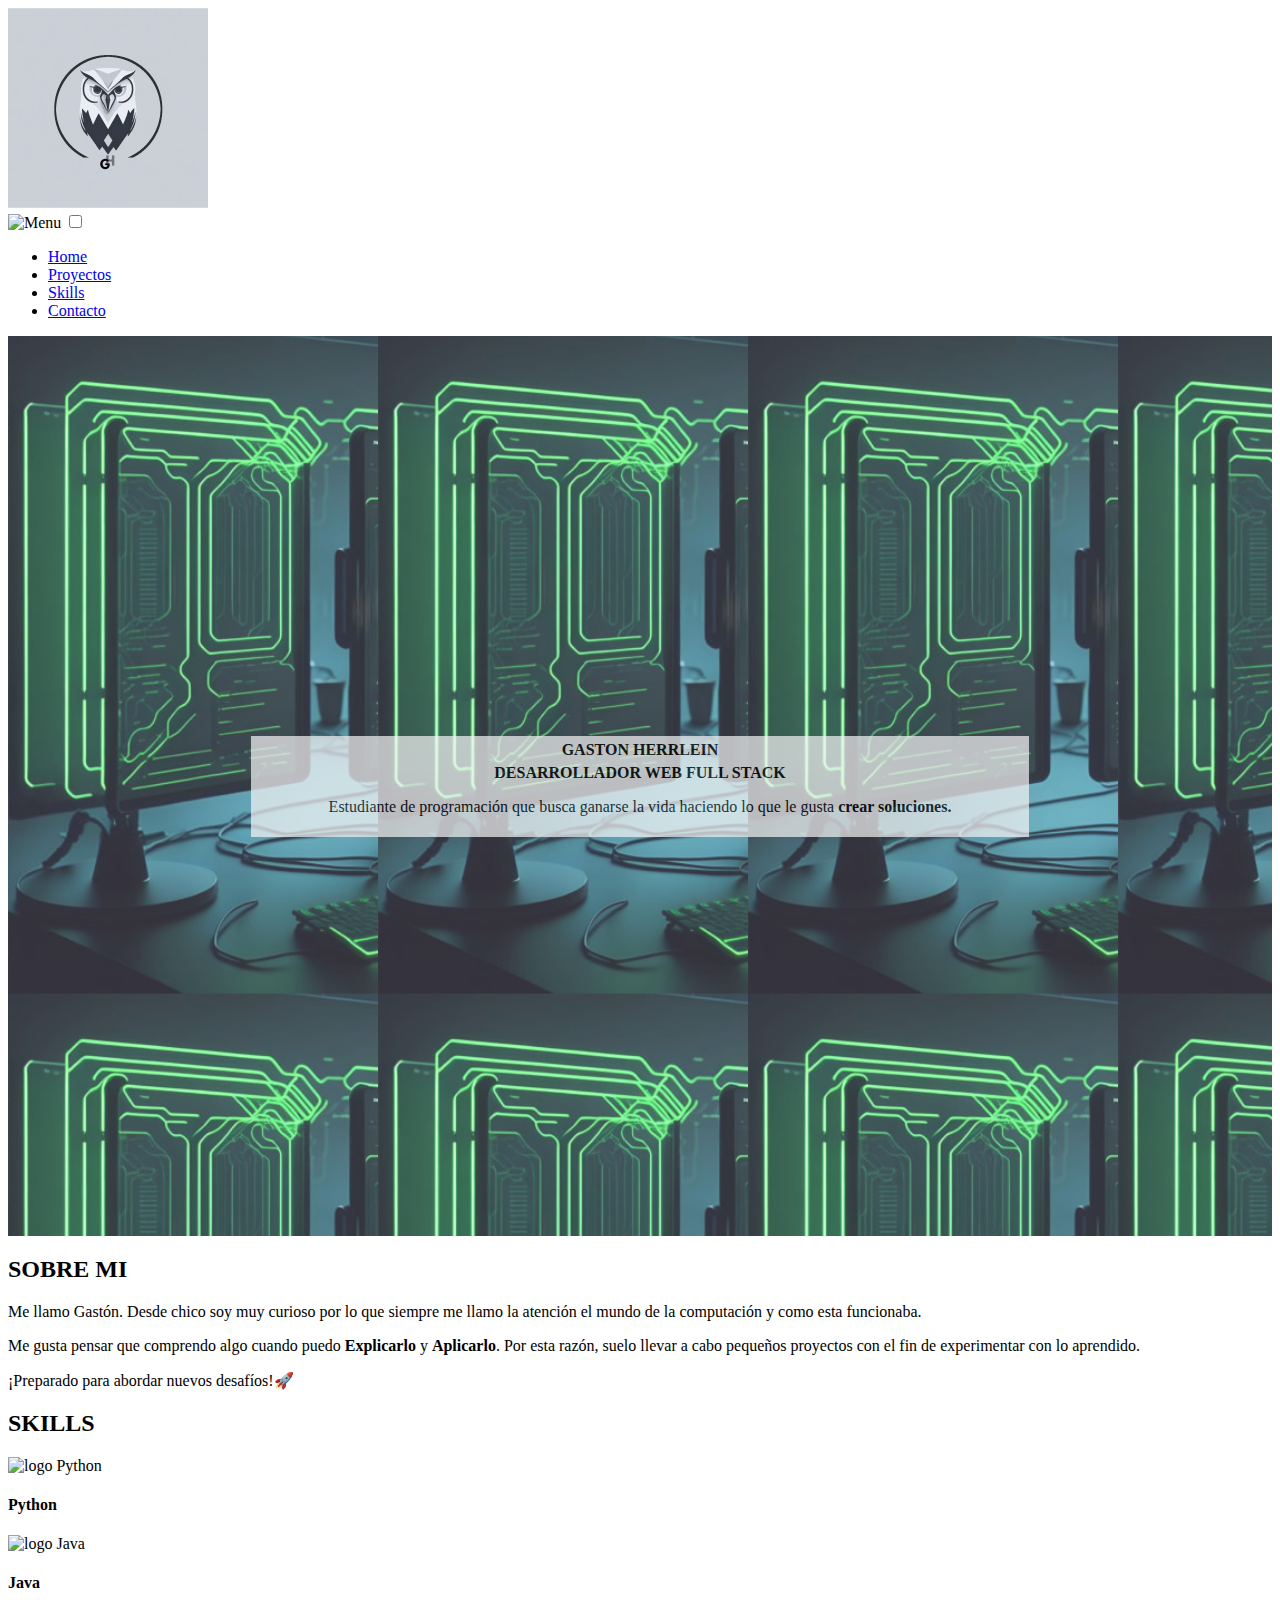
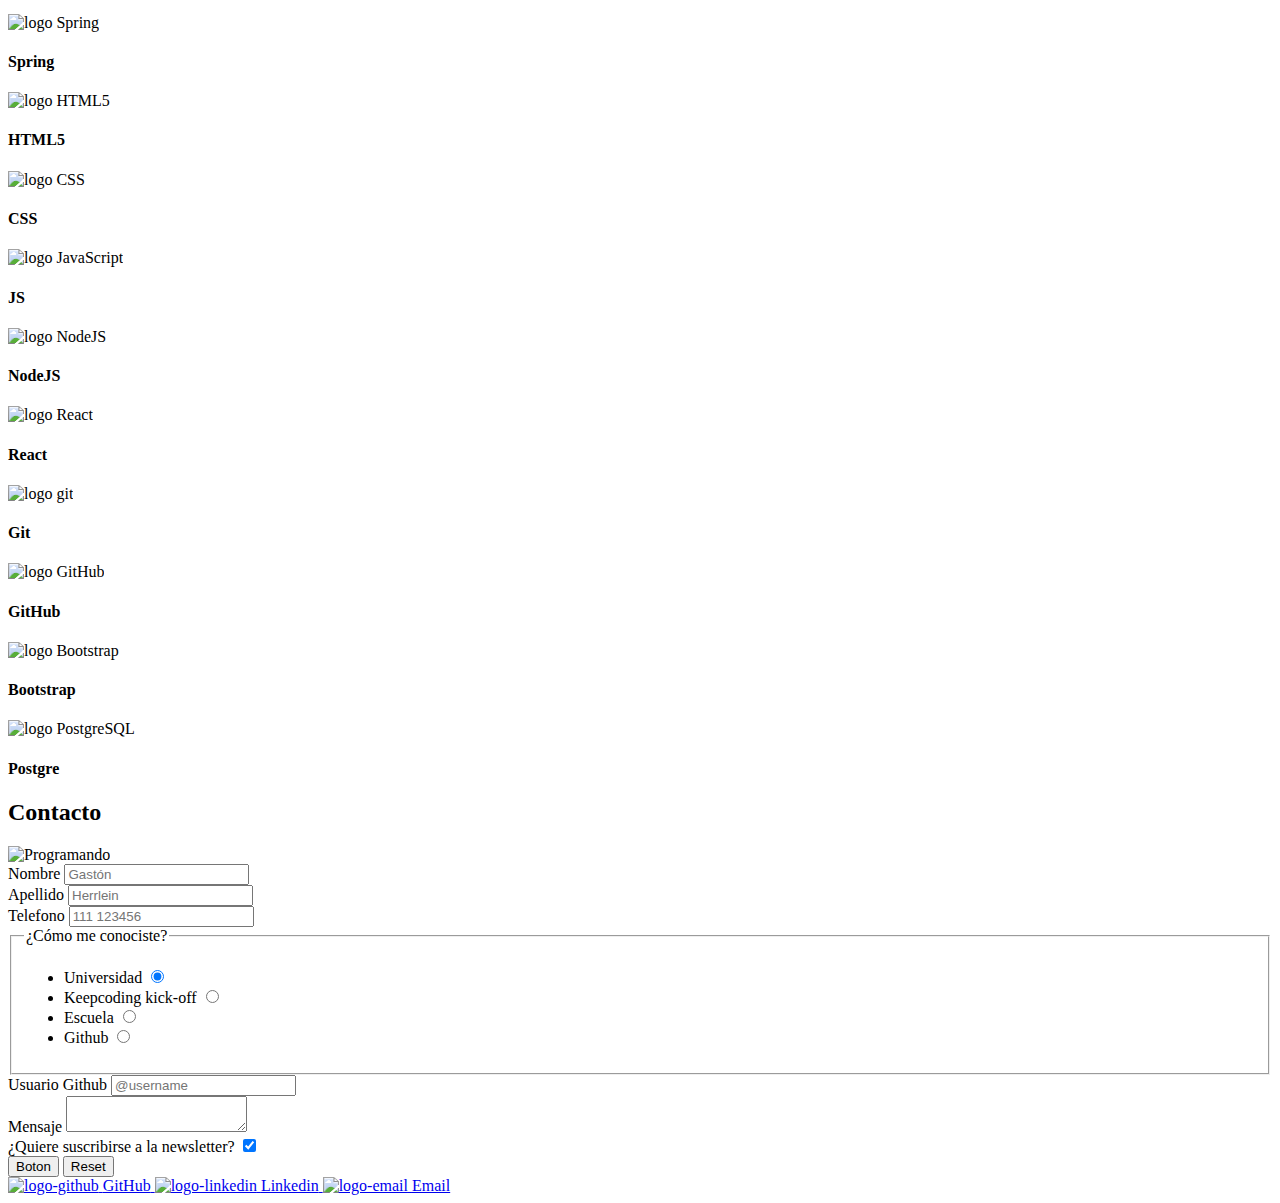
==== commit 3222638f: "feat: se colocan los enlaces a las etiquetas anchor para la redireccion del sitio" ====
--- a/index.html
+++ b/index.html
@@ -6,6 +6,12 @@
     <meta name="viewport" content="width=device-width, initial-scale=1.0">
     <title>Gaston Herrlein</title>
     <link rel="stylesheet" href="css/normalize.css">
+    <link rel="stylesheet" href="css/nav-bar.css">
+    <link rel="stylesheet" href="css/banner.css">
+    <link rel="stylesheet" href="css/about-me.css">
+    <link rel="stylesheet" href="css/contact-form.css">
+    <link rel="stylesheet" href="css/btn.css">
+    <link rel="stylesheet" href="/css/footer.css">
     <link rel="stylesheet" href="css/main.css">
 </head>
 
@@ -19,23 +25,23 @@
             <input class="menu-hamburguesa" type="checkbox" id="menu-hamburguesa">
             <ul class="ul-menu">
                 <li class="li-menu">
-                    <a href="#">Home</a>
-                </li>
-                <li class="li-menu">
-                    <a href="#">Proyectos</a>
-                </li>
-                <li class="li-menu">
-                    <a href="#">Skills</a>
-                </li>
-                <li class="li-menu">
-                    <a href="#">Contacto</a>
+                    <a href="./index.html#home">Home</a>
+                </li>
+                <li class="li-menu">
+                    <a href="./project.html">Proyectos</a>
+                </li>
+                <li class="li-menu">
+                    <a href="./index.html#skills">Skills</a>
+                </li>
+                <li class="li-menu">
+                    <a href="./index.html#contact">Contacto</a>
                 </li>
             </ul>
         </nav>
     </header>
 
     <main>
-        <section class="banner-container">
+        <section class="banner-container" id="home">
             <div class="banner-image  mb-l"></div>
             <div class="banner-text">
                 <h2>GASTON HERRLEIN</h2>
@@ -46,7 +52,7 @@
             </div>
         </section>
 
-        <section class="AboutMe-container">
+        <section class="AboutMe-container" id="skills">
             <h2>SOBRE MI</h2>
             <div class="AboutMe-text">
                 <p>
@@ -201,7 +207,7 @@
         </section>
     </main>
 
-    <div class="container-flex bg-contact">
+    <div class="container-flex bg-contact" id="contact">
         <h2>Contacto</h2>
         <div class="container-flex-row">
             <img src="./assets/giphy.gif" alt="Programando">
@@ -273,7 +279,6 @@
             </form>
         </div>
     </div>
-
 
     <footer class="footer-Container">
         <a class="footer-anchor" href="https://github.com/Gaston-Herrlein" target="_blank">
--- a/css/banner.css
+++ b/css/banner.css
@@ -0,0 +1,42 @@
+.banner-container {
+  height: 100dvh;
+  position: relative;
+  display: flex;
+  justify-content: center;
+  align-items: center;
+}
+
+.banner-image {
+  position: absolute;
+  opacity: 0.8;
+  left: 0;
+  top: 0;
+  bottom: 0;
+  right: 0;
+  background-image: url("/assets/Banner-movil.jpg");
+  background-size: 370px;
+}
+
+.banner-text {
+  background-color: whitesmoke;
+  opacity: 0.7;
+  text-align: center;
+  width: 70%;
+  max-width: 768px;
+  z-index: 1000;
+  padding: 5px 5px;
+}
+
+.banner-text h2 {
+  margin: 0 0 5px 0;
+  font-size: var(--text-size-Title);
+}
+
+.banner-text h1 {
+  margin: 0 0 5px 0;
+  font-size: var(--text-size-Title);
+}
+
+.banner-text p {
+  font-size: var(--text-size);
+}
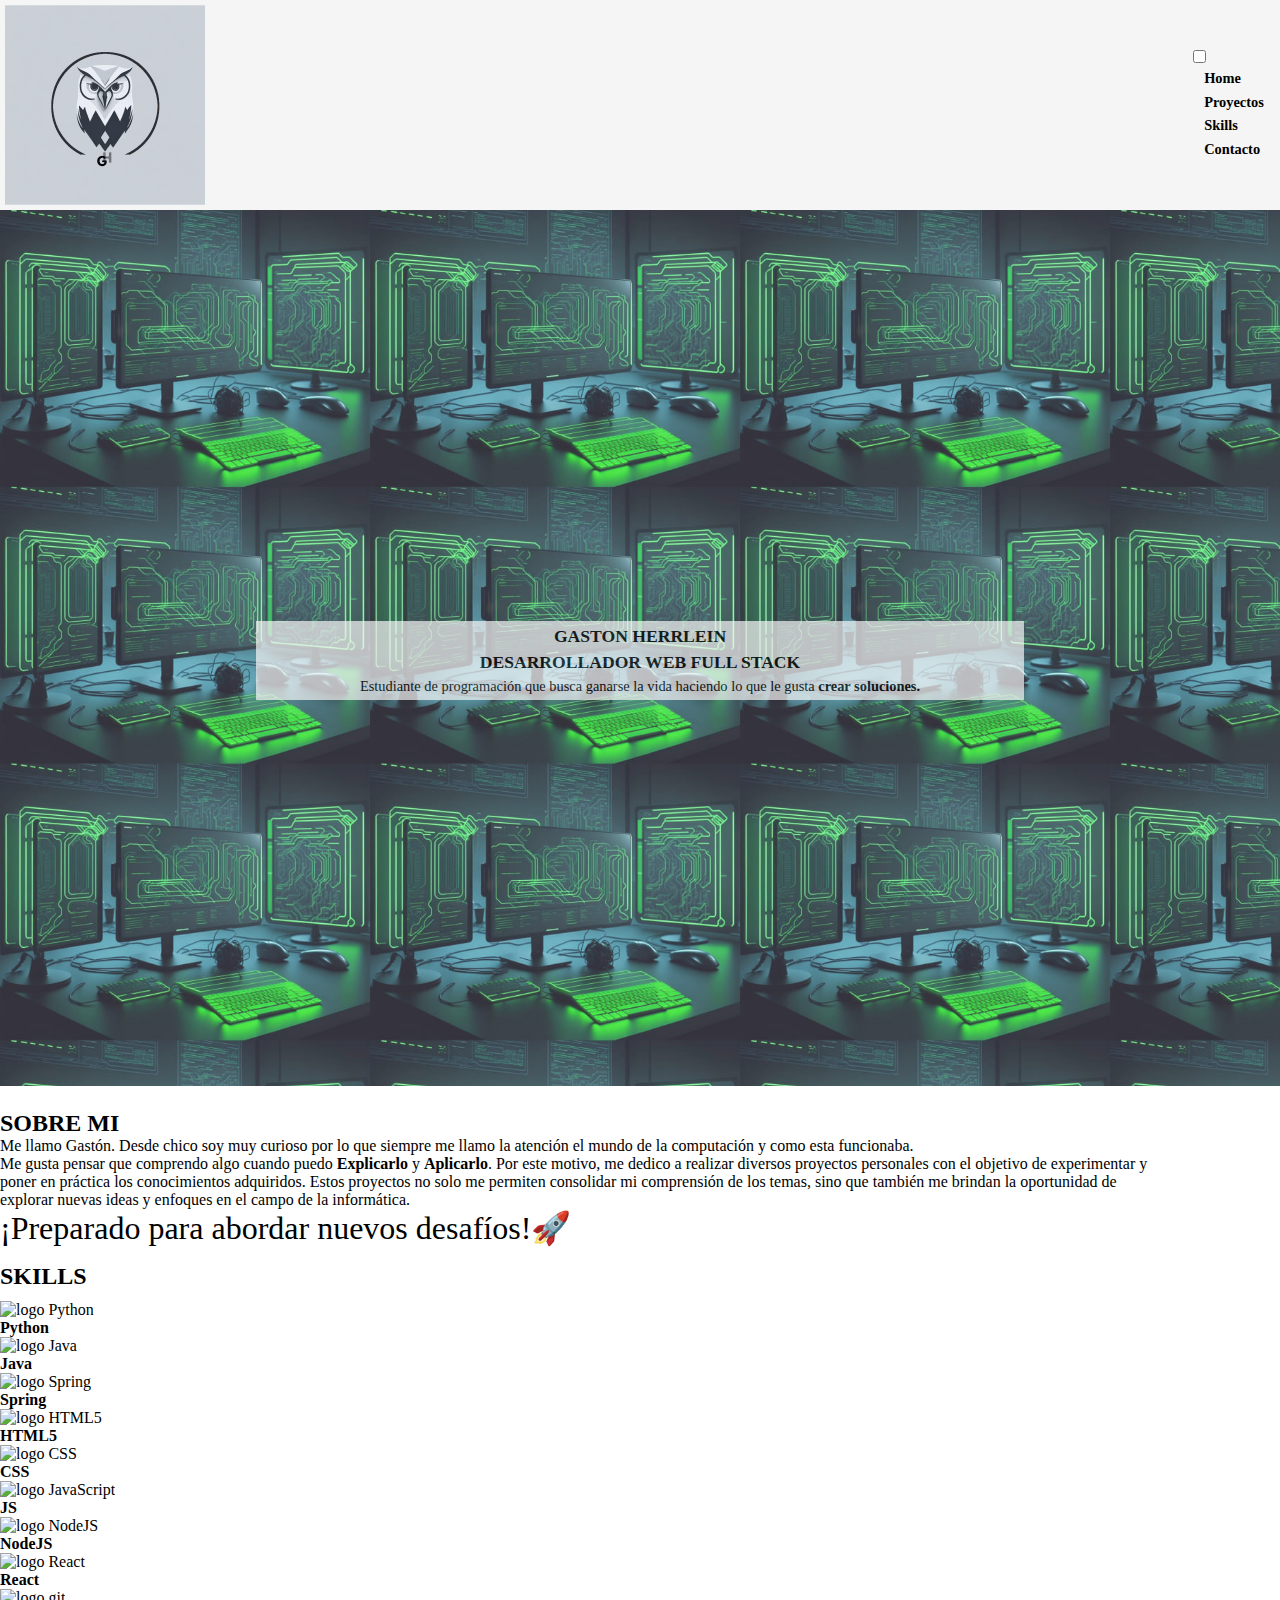
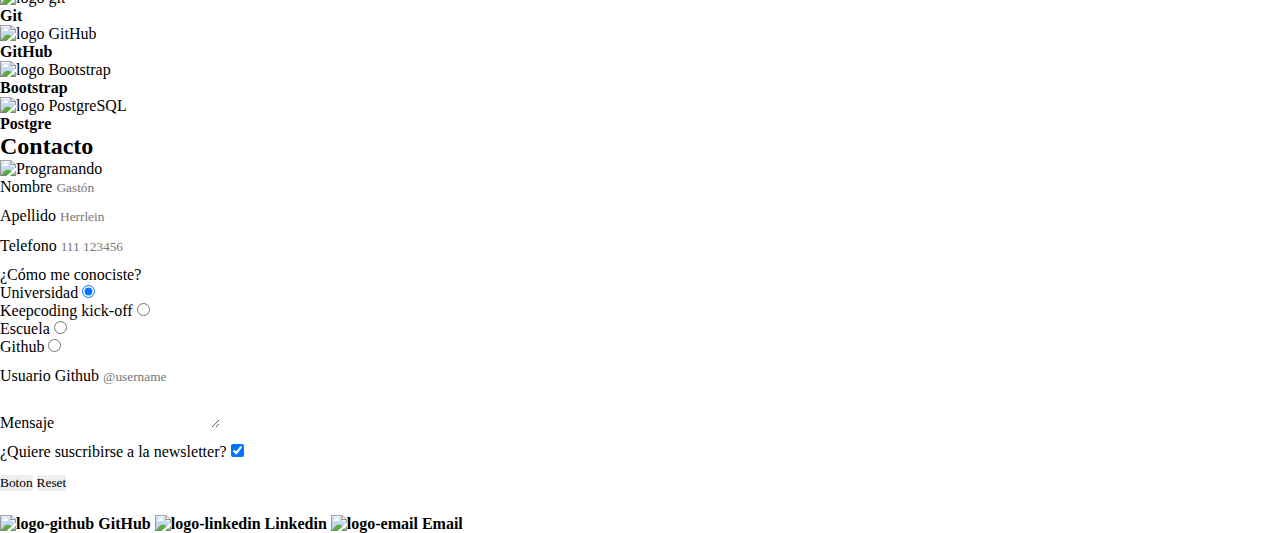
==== commit b81fc8ab: "feat: se agregan mejoras a la seccion About-Me" ====
--- a/index.html
+++ b/index.html
@@ -57,12 +57,10 @@
             <div class="AboutMe-text">
                 <p>
                     Me llamo Gastón. Desde chico soy muy curioso por lo que
-                    siempre me llamo la atención el mundo de la computación y como esta funcionaba.
-                </p>
-                <p>
+                    siempre me llamo la atención el mundo de la computación y como esta funcionaba. <br>
                     Me gusta pensar que comprendo algo cuando puedo <b>Explicarlo</b>
-                    y <b>Aplicarlo</b>. Por esta razón, suelo llevar a cabo pequeños proyectos con el fin de
-                    experimentar con lo aprendido.
+                    y <b>Aplicarlo</b>. Por este motivo, me dedico a realizar diversos proyectos
+                    personales con el objetivo de experimentar y poner en práctica los conocimientos adquiridos.
                 </p>
                 <span class="AboutMe-text-shadow mb-l">¡Preparado para abordar nuevos desafíos!🚀</span>
             </div>
--- a/css/main.css
+++ b/css/main.css
@@ -0,0 +1,136 @@
+:root {
+  --primaty-color: #1cde1a;
+  --secondary-color: #4398ad;
+  --bg-color-secondary: rgba(67, 152, 173, 0.3);
+  --bg-color-footer: whitesmoke;
+  --primary-text-color: white;
+  --secondary-text-color: black;
+  --text-size: 0.9rem;
+  --text-size-Title: 1.1rem;
+  --text-size-brand: 0.7rem;
+  font-size: 16px;
+}
+
+* {
+  font-family: Georgia, "Times New Roman", Times, serif;
+  margin: 0;
+  border: 0;
+  padding: 0;
+  box-sizing: border-box;
+}
+
+header {
+  padding: 5px;
+  background-color: var(--bg-color-footer);
+  display: flex;
+  justify-content: space-between;
+  align-items: center;
+}
+
+a {
+  text-decoration: none;
+  color: black;
+  font-weight: bold;
+}
+
+ol,
+ul {
+  list-style: none;
+}
+
+.mb-s {
+  margin-bottom: 0.7rem;
+}
+
+.mb-l {
+  margin-bottom: 1.5rem;
+}
+
+/*-----------------MEDIA QUERY-----------------*/
+@media (min-width: 425px) {
+  .banner-image {
+    background-image: url("/assets/Banner-425px.jpg");
+  }
+  .section-container-grid {
+    grid-template-columns: auto auto;
+    grid-template-areas: "myArea myArea";
+    gap: 1rem;
+  }
+}
+
+@media (min-width: 768px) {
+  /*-----MEDIA QUERY DE HEADER---------*/
+  .label-menu {
+    display: none;
+  }
+
+  .ul-menu {
+    visibility: visible;
+    position: static;
+    width: auto;
+    height: auto;
+    flex-direction: row;
+    gap: 2rem;
+  }
+  .li-menu {
+    font-size: var(--text-size);
+    transition: all 0.5s;
+    padding: 0.2rem 0.7rem;
+  }
+  /*--------------------------------------------/
+
+/*---------------MEDIA QUERY DE SKILL----------*/
+  .section-container-grid {
+    grid-template-columns: auto auto auto auto;
+    grid-template-areas: "myArea myArea myArea myArea";
+    gap: 1.5rem;
+  }
+  /*---------------------------------------------*/
+
+  /*-----------------MEDIA QUERY DE ABOUT-ME---------------*/
+  .AboutMe-text {
+    width: 90%;
+  }
+
+  .AboutMe-text > p::after {
+    content: "Estos proyectos no solo me permiten consolidar mi comprensión de los temas, sino que también me brindan la oportunidad de explorar nuevas ideas y enfoques en el campo de la informática.";
+  }
+
+  .AboutMe-text-shadow {
+    margin-top: 0.7rem;
+    font-size: 1.5rem;
+  }
+  /*--------------------------------------------------------*/
+
+  /*--------------MEDIA QUERY CONTACT-------------*/
+  div.container-flex-row > img {
+    display: block;
+  }
+  /* .bg-contact{
+        background: linear-gradient(0deg, rgba(0, 49, 64, 1) 0%, transparent 100%)
+    } */
+  /*------------------------------------------------*/
+}
+
+@media (min-width: 1024px) {
+  /*-----------------MEDIA QUERY DE ABOUT-ME---------------*/
+  .AboutMe-text {
+    margin-bottom: 1rem;
+  }
+
+  .AboutMe-text-shadow {
+    margin-top: 1rem;
+    font-size: 2rem;
+  }
+  /*--------------------------------------------------------*/
+}
+
+@media (min-width: 1440px) {
+  /*---------------MEDIA QUERY DE SKILL----------*/
+  .section-container-grid {
+    grid-template-columns: auto auto auto auto auto auto;
+    grid-template-areas: "myArea myArea myArea myArea myArea myArea";
+    gap: 1.5rem;
+  }
+  /*-----------------------------------------------*/
+}
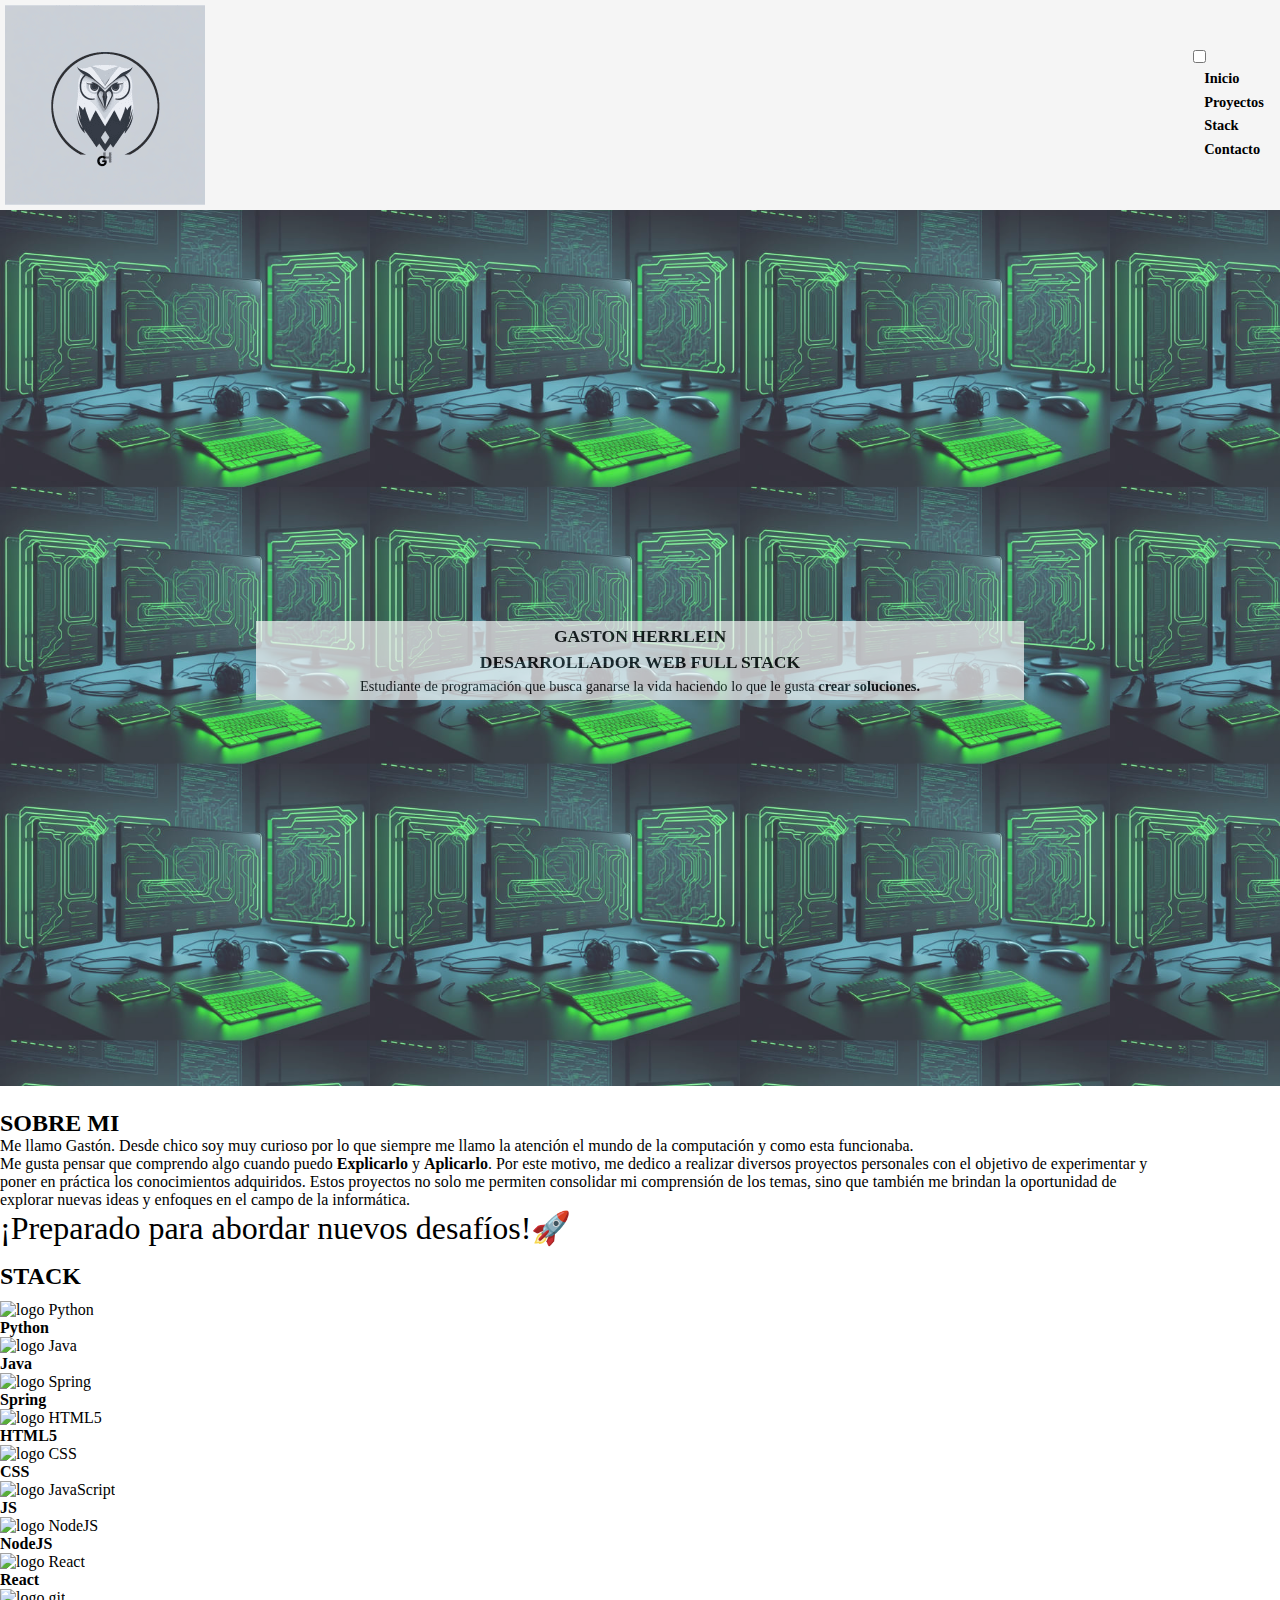
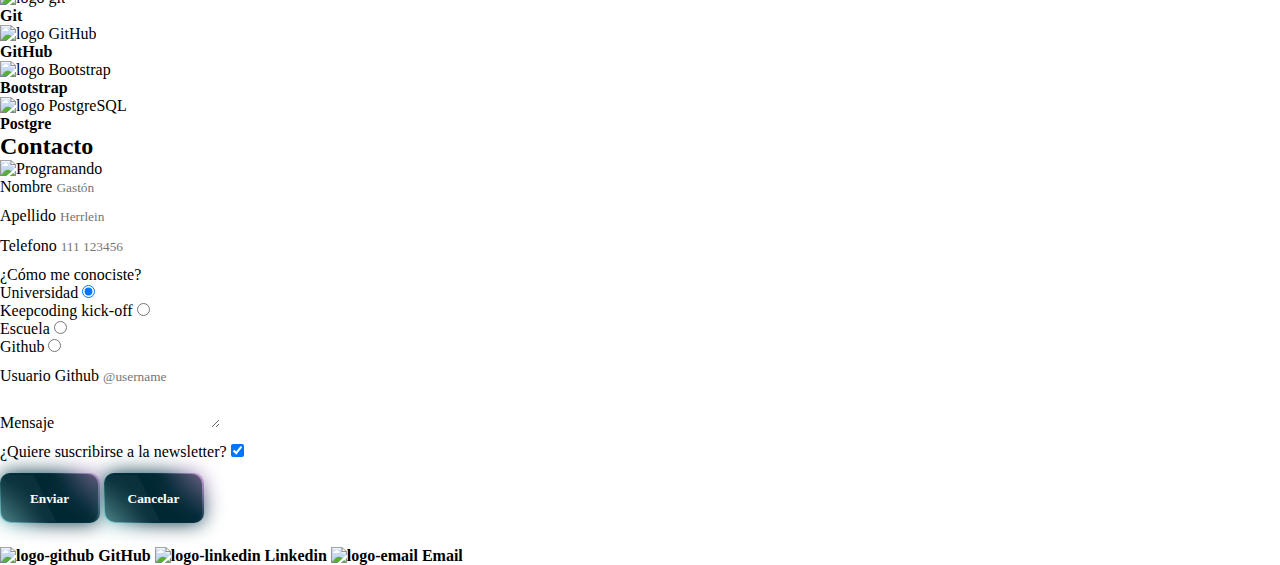
==== commit b6993906: "fix: se corrige spaninglish de la web" ====
--- a/index.html
+++ b/index.html
@@ -25,13 +25,13 @@
             <input class="menu-hamburguesa" type="checkbox" id="menu-hamburguesa">
             <ul class="ul-menu">
                 <li class="li-menu">
-                    <a href="./index.html#home">Home</a>
+                    <a href="./index.html#home">Inicio</a>
                 </li>
                 <li class="li-menu">
                     <a href="./project.html">Proyectos</a>
                 </li>
                 <li class="li-menu">
-                    <a href="./index.html#skills">Skills</a>
+                    <a href="./index.html#skills">Stack</a>
                 </li>
                 <li class="li-menu">
                     <a href="./index.html#contact">Contacto</a>
@@ -64,7 +64,7 @@
                 </p>
                 <span class="AboutMe-text-shadow mb-l">¡Preparado para abordar nuevos desafíos!🚀</span>
             </div>
-            <h2 class="mb-s">SKILLS</h2>
+            <h2 class="mb-s">STACK</h2>
             <section class="section-container-grid">
                 <div class="skills-container">
                     <div class="circular-before-progress rotate-80">
@@ -287,7 +287,7 @@
             <img class="footer-img" src="assets/linkedin.svg" alt="logo-linkedin">
             <span class="footer-span">Linkedin</span>
         </a>
-        <a class="footer-anchor" href="mailto:herrleingaston@gmail.com" target="_blank">
+        <a class="footer-anchor" href="mailto:example@mail.com" target="_blank">
             <img class="footer-img" src="assets/email.svg" alt="logo-email">
             <span class="footer-span">Email</span>
         </a>
--- a/css/btn.css
+++ b/css/btn.css
@@ -0,0 +1,92 @@
+.btn {
+  position: relative;
+  width: 100px;
+  height: 50px;
+  border-radius: 10px;
+  background: linear-gradient(45deg, #aff, #003140ff, #003140ff, #fbf);
+  color: white;
+}
+
+button.btn:active {
+  width: 105px;
+  height: 52px;
+}
+
+button.btn.submit::before {
+  content: "";
+  position: absolute;
+  top: 0;
+  left: 0;
+  width: 100%;
+  height: 100%;
+  border-radius: 10px;
+  background: linear-gradient(45deg, #aff, #003140ff, #003140ff, #fbf);
+  filter: blur(10px);
+}
+
+button.btn.submit::after {
+  content: "Enviar";
+  position: absolute;
+  top: 1px;
+  left: 1px;
+  z-index: 200;
+  width: 97%;
+  height: 97%;
+  border-radius: 10px;
+  line-height: 50px;
+  font-weight: bold;
+  background-color: rgba(00, 31, 40, 0.5);
+  color: white;
+}
+
+button.btn.reset::before {
+  content: "";
+  position: absolute;
+  top: 0;
+  left: 0;
+  width: 100%;
+  height: 100%;
+  border-radius: 10px;
+  background: linear-gradient(45deg, #aff, #003140ff, #003140ff, #fbf);
+  filter: blur(10px);
+}
+
+button.btn.reset::after {
+  content: "Cancelar";
+  position: absolute;
+  top: 1px;
+  left: 1px;
+  z-index: 200;
+  width: 97%;
+  height: 97%;
+  border-radius: 10px;
+  line-height: 50px;
+  font-weight: bold;
+  background-color: rgba(00, 31, 40, 0.5);
+  color: white;
+}
+
+button.btn > span {
+  position: absolute;
+  top: 1px;
+  left: 1px;
+  z-index: 300;
+  width: 97%;
+  height: 97%;
+  line-height: 50px;
+  border-radius: 10px;
+  opacity: 0.3;
+  overflow: hidden;
+}
+
+button.btn > span::after {
+  content: "";
+  position: absolute;
+  top: 1px;
+  left: -50px;
+  z-index: 300;
+  width: 97%;
+  height: 97%;
+  background-color: rgba(255, 255, 255, 0.13);
+  transform: skew(25deg);
+}
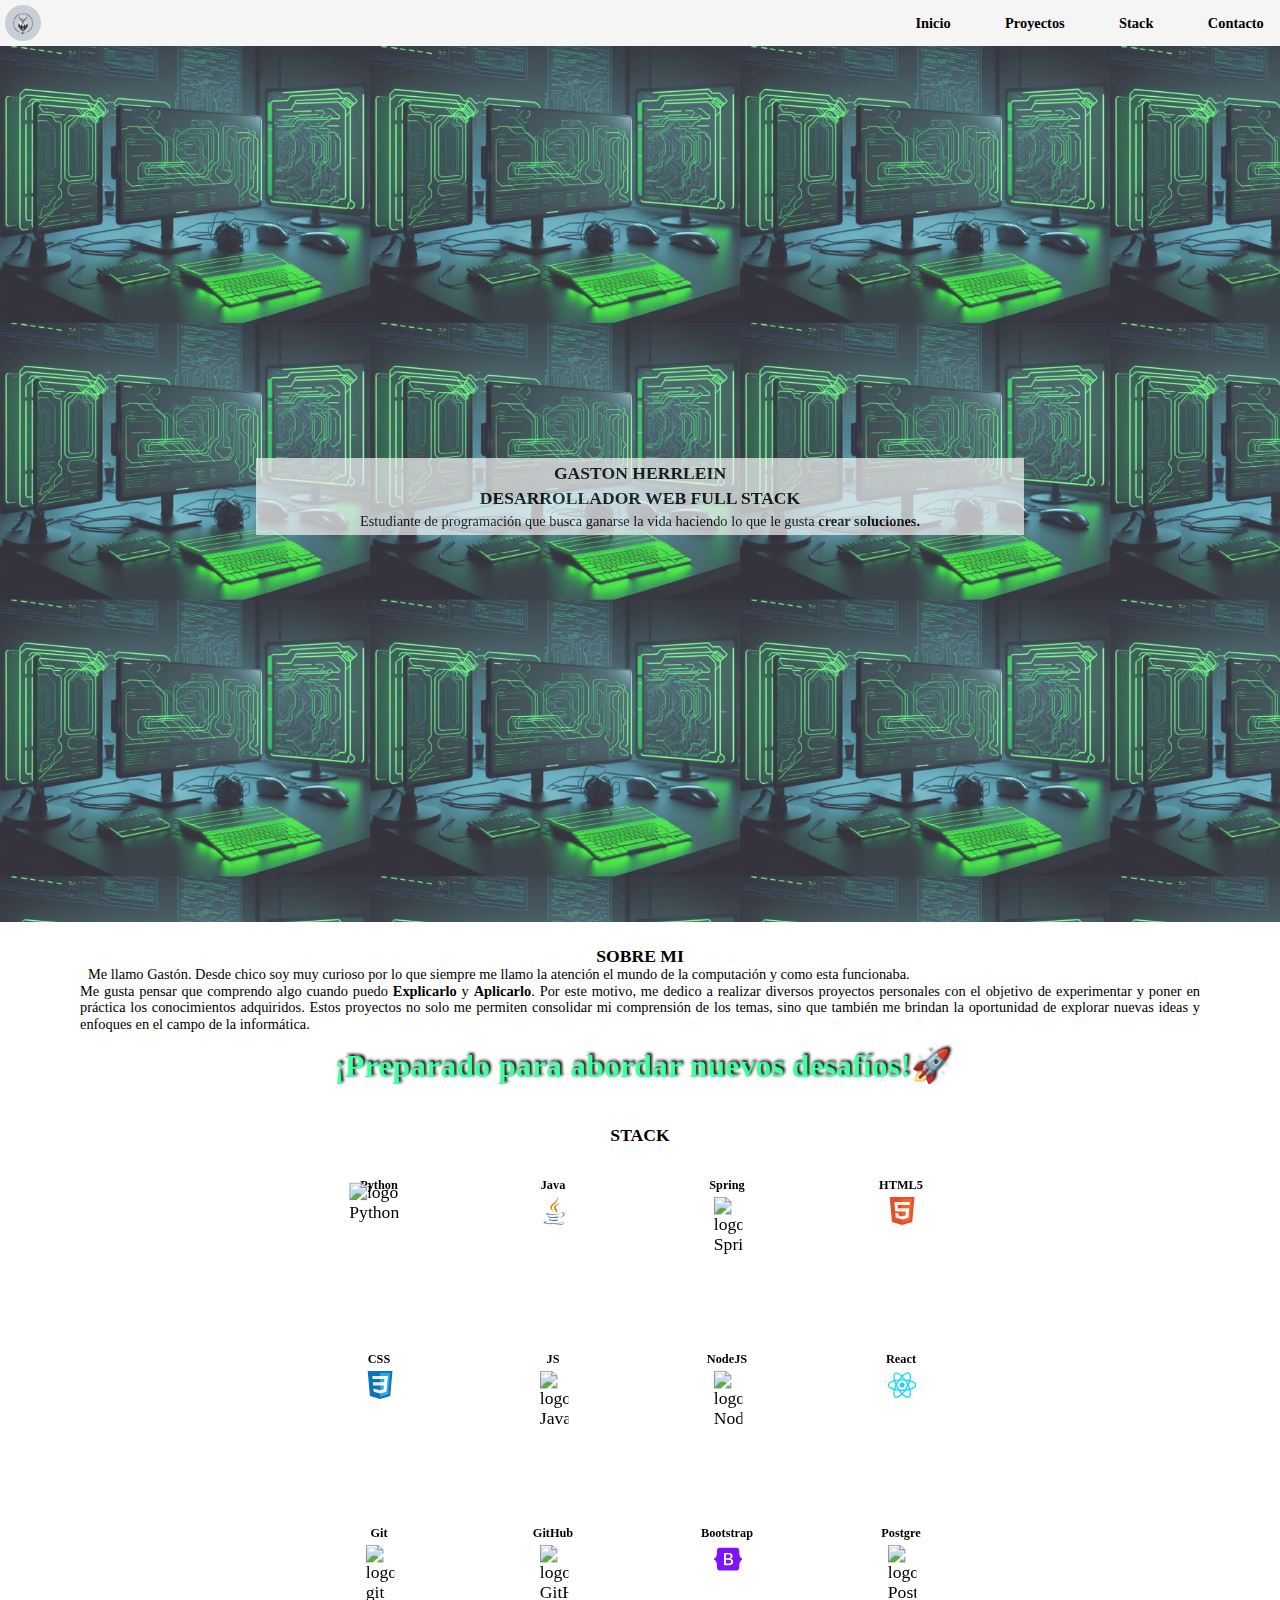
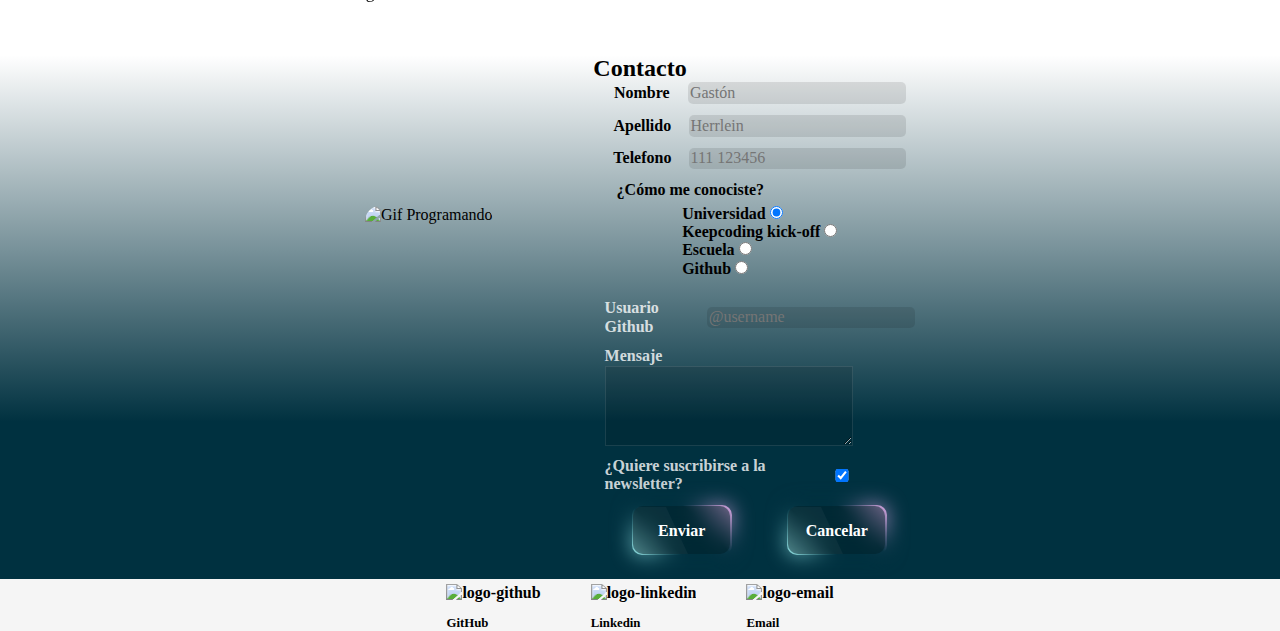
==== commit 8e712290: "Merge pull request #2 from Gaston-Herrlein/out-of-time" ====
--- a/index.html
+++ b/index.html
@@ -5,22 +5,22 @@
     <meta charset="UTF-8">
     <meta name="viewport" content="width=device-width, initial-scale=1.0">
     <title>Gaston Herrlein</title>
-    <link rel="stylesheet" href="css/normalize.css">
-    <link rel="stylesheet" href="css/nav-bar.css">
-    <link rel="stylesheet" href="css/banner.css">
-    <link rel="stylesheet" href="css/about-me.css">
-    <link rel="stylesheet" href="css/contact-form.css">
-    <link rel="stylesheet" href="css/btn.css">
-    <link rel="stylesheet" href="/css/footer.css">
-    <link rel="stylesheet" href="css/main.css">
+    <link rel="stylesheet" href="./css/normalize.css">
+    <link rel="stylesheet" href="./css/nav-bar.css">
+    <link rel="stylesheet" href="./css/banner.css">
+    <link rel="stylesheet" href="./css/about-me.css">
+    <link rel="stylesheet" href="./css/contact-form.css">
+    <link rel="stylesheet" href="./css/btn.css">
+    <link rel="stylesheet" href="./css/footer.css">
+    <link rel="stylesheet" href="./css/main.css">
 </head>
 
 <body>
     <header>
-        <img class="brand" src="/assets/Brand.png"></img>
+        <img class="brand" src="./assets/Brand.png"></img>
         <nav class="navBar-menu">
             <label class="label-menu" for="menu-hamburguesa">
-                <img class="menu-image" src="/assets/menu-Hamburguesa.svg" alt="Menu">
+                <img class="menu-image" src="./assets/menu-Hamburguesa.svg" alt="Menu">
             </label>
             <input class="menu-hamburguesa" type="checkbox" id="menu-hamburguesa">
             <ul class="ul-menu">
@@ -70,7 +70,7 @@
                     <div class="circular-before-progress rotate-80">
                         <div class="circular-after-progress">
                             <div class="circular-brand-hiden">
-                                <img class="circular-brand-image brand-python" src="/assets/python.svg"
+                                <img class="circular-brand-image brand-python" src="./assets/python.svg"
                                     alt="logo Python"></img>
                                 <h4 class="circular-text">Python</h4>
                             </div>
@@ -82,7 +82,7 @@
                     <div class="circular-before-progress rotate-80">
                         <div class="circular-after-progress">
                             <div class="circular-brand-hiden">
-                                <img class="circular-brand-image" src="/assets/java.svg" alt="logo Java"></img>
+                                <img class="circular-brand-image" src="./assets/java.svg" alt="logo Java"></img>
                                 <h4 class="circular-text">Java</h4>
                             </div>
                         </div>
@@ -93,7 +93,7 @@
                     <div class="circular-before-progress rotate-60">
                         <div class="circular-after-progress">
                             <div class="circular-brand-hiden">
-                                <img class="circular-brand-image" src="/assets/spring.svg" alt="logo Spring"></img>
+                                <img class="circular-brand-image" src="./assets/spring.svg" alt="logo Spring"></img>
                                 <h4 class="circular-text">Spring</h4>
                             </div>
                         </div>
@@ -104,7 +104,7 @@
                     <div class="circular-before-progress rotate-60">
                         <div class="circular-after-progress">
                             <div class="circular-brand-hiden">
-                                <img class="circular-brand-image" src="/assets/html5.svg" alt="logo HTML5"></img>
+                                <img class="circular-brand-image" src="./assets/html5.svg" alt="logo HTML5"></img>
                                 <h4 class="circular-text">HTML5</h4>
                             </div>
                         </div>
@@ -115,7 +115,7 @@
                     <div class="circular-before-progress rotate-60">
                         <div class="circular-after-progress">
                             <div class="circular-brand-hiden">
-                                <img class="circular-brand-image" src="/assets/css.svg" alt="logo CSS"></img>
+                                <img class="circular-brand-image" src="./assets/css.svg" alt="logo CSS"></img>
                                 <h4 class="circular-text">CSS</h4>
                             </div>
                         </div>
@@ -126,7 +126,7 @@
                     <div class="circular-before-progress rotate-60">
                         <div class="circular-after-progress">
                             <div class="circular-brand-hiden">
-                                <img class="circular-brand-image" src="/assets/javascript.svg"
+                                <img class="circular-brand-image" src="./assets/javascript.svg"
                                     alt="logo JavaScript"></img>
                                 <h4 class="circular-text">JS</h4>
                             </div>
@@ -138,7 +138,7 @@
                     <div class="circular-before-progress rotate-50">
                         <div class="circular-after-progress">
                             <div class="circular-brand-hiden">
-                                <img class="circular-brand-image" src="/assets/nodejs.svg" alt="logo NodeJS"></img>
+                                <img class="circular-brand-image" src="./assets/nodejs.svg" alt="logo NodeJS"></img>
                                 <h4 class="circular-text">NodeJS</h4>
                             </div>
                         </div>
@@ -149,7 +149,7 @@
                     <div class="circular-before-progress rotate-20">
                         <div class="circular-after-progress">
                             <div class="circular-brand-hiden">
-                                <img class="circular-brand-image" src="/assets/react.svg" alt="logo React"></img>
+                                <img class="circular-brand-image" src="./assets/react.svg" alt="logo React"></img>
                                 <h4 class="circular-text">React</h4>
                             </div>
                         </div>
@@ -160,7 +160,7 @@
                     <div class="circular-before-progress rotate-60">
                         <div class="circular-after-progress">
                             <div class="circular-brand-hiden">
-                                <img class="circular-brand-image" src="/assets/git.svg" alt="logo git"></img>
+                                <img class="circular-brand-image" src="./assets/git.svg" alt="logo git"></img>
                                 <h4 class="circular-text">Git</h4>
                             </div>
                         </div>
@@ -171,7 +171,7 @@
                     <div class="circular-before-progress rotate-50">
                         <div class="circular-after-progress">
                             <div class="circular-brand-hiden">
-                                <img class="circular-brand-image" src="/assets/github2.svg" alt="logo GitHub"></img>
+                                <img class="circular-brand-image" src="./assets/github2.svg" alt="logo GitHub"></img>
                                 <h4 class="circular-text">GitHub</h4>
                             </div>
                         </div>
@@ -182,7 +182,7 @@
                     <div class="circular-before-progress rotate-20">
                         <div class="circular-after-progress">
                             <div class="circular-brand-hiden">
-                                <img class="circular-brand-image" src="/assets/bootstrap.svg"
+                                <img class="circular-brand-image" src="./assets/bootstrap.svg"
                                     alt="logo Bootstrap"></img>
                                 <h4 class="circular-text">Bootstrap</h4>
                             </div>
@@ -194,7 +194,7 @@
                     <div class="circular-before-progress rotate-50">
                         <div class="circular-after-progress">
                             <div class="circular-brand-hiden">
-                                <img class="circular-brand-image" src="/assets/postgresql.svg"
+                                <img class="circular-brand-image" src="./assets/postgresql.svg"
                                     alt="logo PostgreSQL"></img>
                                 <h4 class="circular-text">Postgre</h4>
                             </div>
@@ -208,7 +208,7 @@
     <div class="container-flex bg-contact" id="contact">
         <h2>Contacto</h2>
         <div class="container-flex-row">
-            <img src="./assets/giphy.gif" alt="Programando">
+            <img src="./assets/giphy.gif" alt="Gif Programando">
             <form method="post" action="/contact">
                 <div class="form-element mb-s">
                     <label for="firstname">Nombre</label>
@@ -280,15 +280,15 @@
 
     <footer class="footer-Container">
         <a class="footer-anchor" href="https://github.com/Gaston-Herrlein" target="_blank">
-            <img class="footer-img" src="assets/github.svg" alt="logo-github">
+            <img class="footer-img" src="./assets/github.svg" alt="logo-github">
             <span class="footer-span">GitHub</span>
         </a>
         <a class="footer-anchor" href="https://www.linkedin.com/in/gaston-herrlein/" target="_blank">
-            <img class="footer-img" src="assets/linkedin.svg" alt="logo-linkedin">
+            <img class="footer-img" src="./assets/linkedin.svg" alt="logo-linkedin">
             <span class="footer-span">Linkedin</span>
         </a>
         <a class="footer-anchor" href="mailto:example@mail.com" target="_blank">
-            <img class="footer-img" src="assets/email.svg" alt="logo-email">
+            <img class="footer-img" src="./assets/email.svg" alt="logo-email">
             <span class="footer-span">Email</span>
         </a>
     </footer>
--- a/css/nav-bar.css
+++ b/css/nav-bar.css
@@ -0,0 +1,54 @@
+.brand {
+  height: 36px;
+  border-radius: 50%;
+}
+
+.navBar-menu {
+  height: 100%;
+  display: flex;
+  justify-content: space-between;
+  align-items: center;
+  flex-wrap: wrap;
+  position: relative;
+  z-index: 500;
+}
+
+.ul-menu {
+  width: 100dvw;
+  padding: 0.4rem 0;
+  background-color: var(--bg-color-footer);
+  position: absolute;
+  top: 41px;
+  /*De la misma forma tengo que dezplazar 5px del tamaño del viewport
+      a la derecha para ocupar toda la pantalla*/
+  right: -5px;
+  visibility: hidden;
+  display: flex;
+  flex-direction: column;
+  justify-content: center;
+  align-items: center;
+  gap: 0.4rem;
+  /* transition: all 0.5s; */
+}
+
+.li-menu {
+  font-size: var(--text-size);
+}
+
+.li-menu:hover {
+  border-radius: 50%;
+  background-color: rgba(0, 250, 154, 0.2);
+}
+
+input.menu-hamburguesa {
+  display: none;
+}
+
+img.menu-image {
+  height: 32px;
+  cursor: pointer;
+}
+
+input.menu-hamburguesa:checked + .ul-menu {
+  visibility: visible;
+}
--- a/css/banner.css
+++ b/css/banner.css
@@ -13,7 +13,7 @@
   top: 0;
   bottom: 0;
   right: 0;
-  background-image: url("/assets/Banner-movil.jpg");
+  background-image: url("../assets/Banner-movil.jpg");
   background-size: 370px;
 }
 
--- a/css/about-me.css
+++ b/css/about-me.css
@@ -0,0 +1,230 @@
+.AboutMe-container {
+  background-color: white;
+  display: flex;
+  flex-direction: column;
+  justify-content: center;
+  align-items: center;
+}
+
+.AboutMe-container h2 {
+  font-size: var(--text-size-Title);
+}
+
+.AboutMe-text p {
+  margin: 0px 1rem 0.3rem 1rem;
+  text-wrap: wrap;
+  text-align: justify;
+  text-indent: 0.5rem;
+  font-size: var(--text-size);
+}
+
+.AboutMe-text-shadow {
+  display: block;
+  text-align: center;
+  text-wrap: wrap;
+  text-indent: 0.3rem;
+  font-size: 1rem;
+  color: rgba(60, 255, 170);
+  font-weight: bold;
+  text-shadow: 2px -2px 3px #000;
+}
+
+.section-container-grid {
+  display: grid;
+  grid-template-columns: auto;
+  grid-template-areas: "myArea";
+  gap: 0.1rem;
+  justify-content: space-around;
+  align-content: center;
+}
+
+.skills-container {
+  display: flex;
+  overflow: hidden;
+  flex-wrap: wrap;
+}
+
+.circular-before-progress {
+  margin: auto;
+  position: relative;
+  height: 150px;
+  width: 150px;
+  border-radius: 50%;
+  background: linear-gradient(
+    0deg,
+    rgba(0, 255, 255, 1) 50%,
+    rgba(255, 255, 255, 1) 50%
+  );
+}
+
+.circular-after-progress {
+  margin: auto;
+  position: absolute;
+  top: 0px;
+  left: 0px;
+  z-index: 2;
+  height: 150px;
+  width: 150px;
+  border-radius: 50%;
+  padding: 10px;
+  background-color: #fff;
+  background-clip: content-box;
+  box-sizing: border-box;
+}
+
+.circular-brand-hiden {
+  position: absolute;
+  top: 0px;
+  left: 0px;
+  z-index: 5;
+  height: 150px;
+  width: 150px;
+  border-radius: 50%;
+  background: linear-gradient(
+    0deg,
+    rgba(255, 255, 255, 1) 50%,
+    transparent 50%
+  );
+  transform: scale(1.1);
+}
+
+.circular-brand-image {
+  position: absolute;
+  z-index: 4;
+  width: 1.6rem;
+  top: 43px;
+  left: 63px;
+}
+
+img.brand-python {
+  width: 3.3rem;
+  top: 30px;
+  left: 48px;
+}
+
+.circular-text {
+  color: var(--secondary-text-color);
+  font-size: var(--text-size-brand);
+  text-align: center;
+  line-height: 4rem;
+}
+
+div.rotate-80 {
+  animation-name: rotate-80;
+  animation-duration: 1s;
+  animation-fill-mode: forwards;
+}
+
+div.rotate-80 > div.circular-after-progress {
+  animation-name: rotate-80-after;
+  animation-duration: 1s;
+  animation-fill-mode: forwards;
+}
+
+div.rotate-60 {
+  animation-name: rotate-60;
+  animation-duration: 1s;
+  animation-fill-mode: forwards;
+}
+
+div.rotate-60 > div.circular-after-progress {
+  animation-name: rotate-60-after;
+  animation-duration: 1s;
+  animation-fill-mode: forwards;
+}
+
+div.rotate-50 {
+  animation-name: rotate-50;
+  animation-duration: 1s;
+  animation-fill-mode: forwards;
+}
+
+div.rotate-50 > div.circular-after-progress {
+  animation-name: rotate-50-after;
+  animation-duration: 1s;
+  animation-fill-mode: forwards;
+}
+
+div.rotate-20 {
+  animation-name: rotate-20;
+  animation-duration: 1s;
+  animation-fill-mode: forwards;
+}
+
+div.rotate-20 > div.circular-after-progress {
+  animation-name: rotate-20-after;
+  animation-duration: 1s;
+  animation-fill-mode: forwards;
+}
+
+@keyframes rotate-20 {
+  0% {
+    transform: rotate(0deg);
+  }
+  100% {
+    transform: rotate(40deg);
+  }
+}
+
+@keyframes rotate-20-after {
+  0% {
+    transform: rotate(0deg);
+  }
+  100% {
+    transform: rotate(-40deg);
+  }
+}
+
+@keyframes rotate-50 {
+  0% {
+    transform: rotate(0deg);
+  }
+  100% {
+    transform: rotate(90deg);
+  }
+}
+
+@keyframes rotate-50-after {
+  0% {
+    transform: rotate(0deg);
+  }
+  100% {
+    transform: rotate(-90deg);
+  }
+}
+
+@keyframes rotate-60 {
+  0% {
+    transform: rotate(0deg);
+  }
+  100% {
+    transform: rotate(110deg);
+  }
+}
+
+@keyframes rotate-60-after {
+  0% {
+    transform: rotate(0deg);
+  }
+  100% {
+    transform: rotate(-110deg);
+  }
+}
+
+@keyframes rotate-80 {
+  0% {
+    transform: rotate(0deg);
+  }
+  100% {
+    transform: rotate(150deg);
+  }
+}
+
+@keyframes rotate-80-after {
+  0% {
+    transform: rotate(0deg);
+  }
+  100% {
+    transform: rotate(-150deg);
+  }
+}
--- a/css/contact-form.css
+++ b/css/contact-form.css
@@ -0,0 +1,79 @@
+.container-flex {
+  display: flex;
+  justify-content: center;
+  align-items: center;
+  flex-direction: column;
+}
+
+.container-flex-row {
+  display: flex;
+  justify-content: space-between;
+  align-items: center;
+  flex-direction: row;
+  gap: 7rem;
+}
+
+.form-element {
+  font-weight: bold;
+  display: flex;
+  justify-content: space-around;
+  align-items: center;
+}
+
+.form-element.container-flex {
+  align-items: baseline;
+}
+
+div.container-flex-row > img {
+  height: 250px;
+  width: auto;
+  border-radius: 15px;
+  display: none;
+}
+
+.bg-contact {
+  background: linear-gradient(
+    0deg,
+    rgba(0, 49, 64, 1) 0%,
+    rgba(0, 49, 64, 1) 30%,
+    transparent 100%
+  );
+}
+
+.form-element > input {
+  background-color: rgba(0, 0, 0, 0.1);
+  width: 70%;
+  border-radius: 5px;
+  padding: 0.1rem;
+}
+
+#githubUser {
+  color: rgba(255, 255, 255, 0.8);
+}
+
+.color-white {
+  color: rgba(255, 255, 255, 0.8);
+}
+
+.form-element > textarea {
+  width: 80%;
+  max-width: 425px;
+  height: 5rem;
+  background-color: rgba(0, 0, 0, 0.1);
+}
+
+#message {
+  color: rgba(255, 255, 255, 0.8);
+  border: 1px solid rgba(255, 255, 255, 0.1);
+}
+
+#message:focus-visible {
+  border: 1px solid rgba(255, 255, 255, 0.3);
+  outline: none;
+}
+
+.container-buttons {
+  width: 100%;
+  display: flex;
+  justify-content: space-around;
+}
--- a/css/footer.css
+++ b/css/footer.css
@@ -0,0 +1,22 @@
+.footer-Container {
+  background-color: var(--bg-color-footer);
+  display: flex;
+  justify-content: center;
+  gap: 50px;
+}
+
+.footer-img {
+  height: 32px;
+}
+
+.footer-anchor {
+  padding-top: 5px;
+  display: flex;
+  flex-direction: column;
+  text-decoration: none;
+}
+
+.footer-span {
+  font-size: 0.8rem;
+  color: var(--secondary-text-color);
+}
